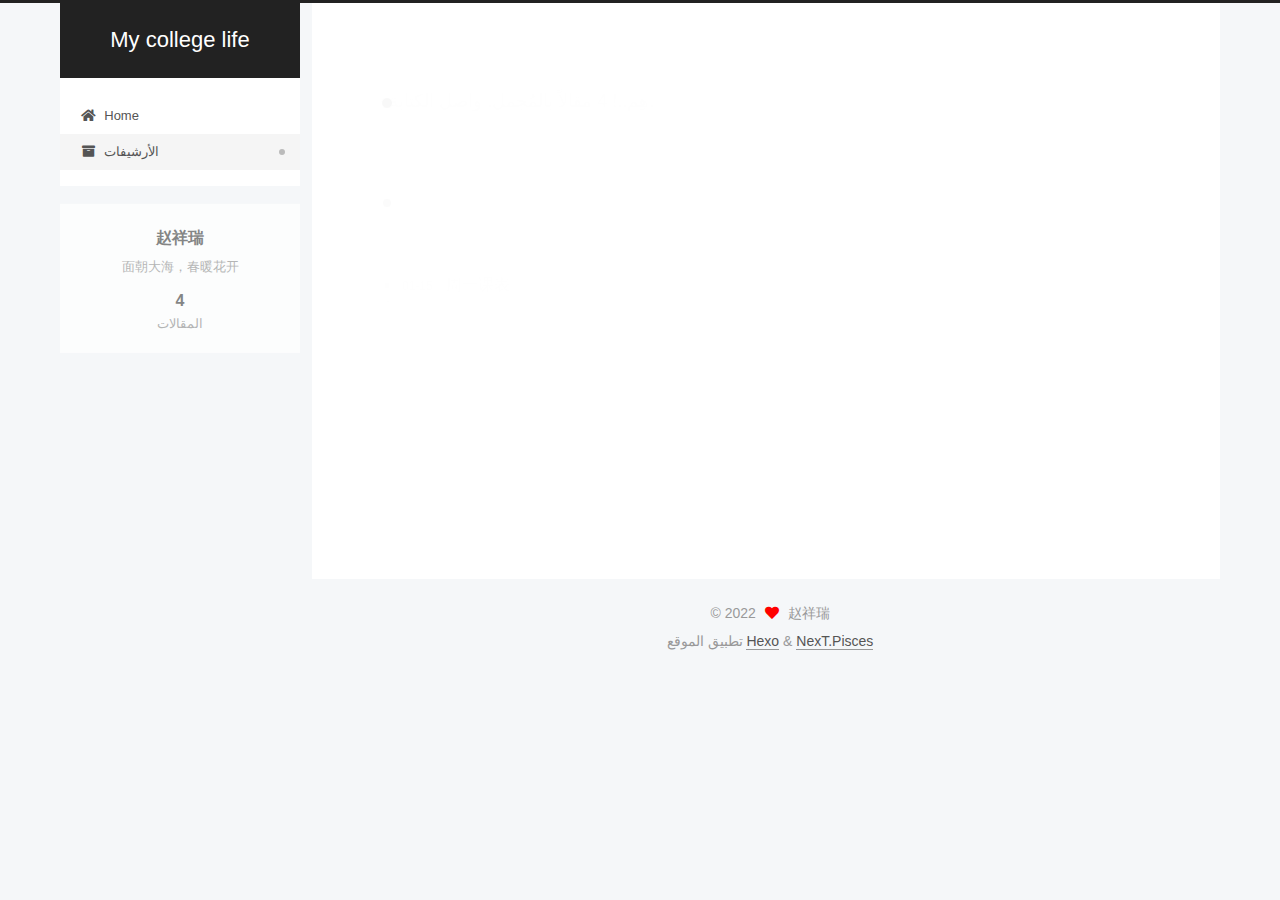
==== archives/index.html @ 78f68f72 "Site updated: 2022-01-16 16:16:44" ====
<!DOCTYPE html>
<html lang="zh-Hans">
<head>
  <meta charset="UTF-8">
<meta name="viewport" content="width=device-width, initial-scale=1, maximum-scale=2">
<meta name="theme-color" content="#222">
<meta name="generator" content="Hexo 6.0.0">
  <link rel="apple-touch-icon" sizes="180x180" href="/images/apple-touch-icon-next.png">
  <link rel="icon" type="image/png" sizes="32x32" href="/images/favicon-32x32-next.png">
  <link rel="icon" type="image/png" sizes="16x16" href="/images/favicon-16x16-next.png">
  <link rel="mask-icon" href="/images/logo.svg" color="#222">

<link rel="stylesheet" href="/css/main.css">


<link rel="stylesheet" href="/lib/font-awesome/css/all.min.css">

<script id="hexo-configurations">
    var NexT = window.NexT || {};
    var CONFIG = {"hostname":"example.com","root":"/","scheme":"Pisces","version":"7.8.0","exturl":false,"sidebar":{"position":"left","display":"hide","padding":18,"offset":12,"onmobile":false},"copycode":{"enable":false,"show_result":false,"style":null},"back2top":{"enable":true,"sidebar":false,"scrollpercent":false},"bookmark":{"enable":false,"color":"#222","save":"auto"},"fancybox":false,"mediumzoom":false,"lazyload":false,"pangu":false,"comments":{"style":"tabs","active":null,"storage":true,"lazyload":false,"nav":null},"algolia":{"hits":{"per_page":10},"labels":{"input_placeholder":"Search for Posts","hits_empty":"We didn't find any results for the search: ${query}","hits_stats":"${hits} results found in ${time} ms"}},"localsearch":{"enable":false,"trigger":"auto","top_n_per_article":1,"unescape":false,"preload":false},"motion":{"enable":true,"async":false,"transition":{"post_block":"fadeIn","post_header":"slideDownIn","post_body":"slideDownIn","coll_header":"slideLeftIn","sidebar":"slideUpIn"}}};
  </script>

  <meta name="description" content="面朝大海，春暖花开">
<meta property="og:type" content="website">
<meta property="og:title" content="My college life">
<meta property="og:url" content="http://example.com/archives/index.html">
<meta property="og:site_name" content="My college life">
<meta property="og:description" content="面朝大海，春暖花开">
<meta property="og:locale">
<meta property="article:author" content="赵祥瑞">
<meta name="twitter:card" content="summary">

<link rel="canonical" href="http://example.com/archives/">


<script id="page-configurations">
  // https://hexo.io/docs/variables.html
  CONFIG.page = {
    sidebar: "",
    isHome : false,
    isPost : false,
    lang   : 'zh-Hans'
  };
</script>

  <title>الأرشيف | My college life</title>
  






  <noscript>
  <style>
  .use-motion .brand,
  .use-motion .menu-item,
  .sidebar-inner,
  .use-motion .post-block,
  .use-motion .pagination,
  .use-motion .comments,
  .use-motion .post-header,
  .use-motion .post-body,
  .use-motion .collection-header { opacity: initial; }

  .use-motion .site-title,
  .use-motion .site-subtitle {
    opacity: initial;
    top: initial;
  }

  .use-motion .logo-line-before i { left: initial; }
  .use-motion .logo-line-after i { right: initial; }
  </style>
</noscript>

</head>

<body itemscope itemtype="http://schema.org/WebPage">
  <div class="container use-motion">
    <div class="headband"></div>

    <header class="header" itemscope itemtype="http://schema.org/WPHeader">
      <div class="header-inner"><div class="site-brand-container">
  <div class="site-nav-toggle">
    <div class="toggle" aria-label="تشغيل شريط التصفح">
      <span class="toggle-line toggle-line-first"></span>
      <span class="toggle-line toggle-line-middle"></span>
      <span class="toggle-line toggle-line-last"></span>
    </div>
  </div>

  <div class="site-meta">

    <a href="/" class="brand" rel="start">
      <span class="logo-line-before"><i></i></span>
      <h1 class="site-title">My college life</h1>
      <span class="logo-line-after"><i></i></span>
    </a>
  </div>

  <div class="site-nav-right">
    <div class="toggle popup-trigger">
    </div>
  </div>
</div>




<nav class="site-nav">
  <ul id="menu" class="main-menu menu">
        <li class="menu-item menu-item-home">

    <a href="/" rel="section"><i class="fa fa-home fa-fw"></i>Home</a>

  </li>
        <li class="menu-item menu-item-archives">

    <a href="/archives/" rel="section"><i class="fa fa-archive fa-fw"></i>الأرشيفات</a>

  </li>
  </ul>
</nav>




</div>
    </header>

    
  <div class="back-to-top">
    <i class="fa fa-arrow-up"></i>
    <span>0%</span>
  </div>


    <main class="main">
      <div class="main-inner">
        <div class="content-wrap">
          

          <div class="content archive">
            

  
  
  
  <div class="post-block">
    <div class="posts-collapse">
      <div class="collection-title">
        <span class="collection-header">هِم..! 4 مقالاً بالمُجمل. واصل الكتابة.</span>
      </div>

      
    <div class="collection-year">
      <span class="collection-header">2022</span>
    </div>

  <article itemscope itemtype="http://schema.org/Article">
    <header class="post-header">

      <div class="post-meta">
        <time itemprop="dateCreated"
              datetime="2022-01-15T18:35:51+08:00"
              content="2022-01-15">
          01-15
        </time>
      </div>

      <div class="post-title">
          <a class="post-title-link" href="/2022/01/15/%E5%91%A8%E4%B8%80%E8%AF%BE%E8%A1%A8/" itemprop="url">
            <span itemprop="name">周一课表</span>
          </a>
      </div>

    </header>
  </article>

  <article itemscope itemtype="http://schema.org/Article">
    <header class="post-header">

      <div class="post-meta">
        <time itemprop="dateCreated"
              datetime="2022-01-08T00:01:13+08:00"
              content="2022-01-08">
          01-08
        </time>
      </div>

      <div class="post-title">
          <a class="post-title-link" href="/2022/01/08/homework/" itemprop="url">
            <span itemprop="name">homework</span>
          </a>
      </div>

    </header>
  </article>

  <article itemscope itemtype="http://schema.org/Article">
    <header class="post-header">

      <div class="post-meta">
        <time itemprop="dateCreated"
              datetime="2022-01-06T22:06:15+08:00"
              content="2022-01-06">
          01-06
        </time>
      </div>

      <div class="post-title">
          <a class="post-title-link" href="/2022/01/06/new/" itemprop="url">
            <span itemprop="name">new</span>
          </a>
      </div>

    </header>
  </article>

  <article itemscope itemtype="http://schema.org/Article">
    <header class="post-header">

      <div class="post-meta">
        <time itemprop="dateCreated"
              datetime="2022-01-06T17:03:36+08:00"
              content="2022-01-06">
          01-06
        </time>
      </div>

      <div class="post-title">
          <a class="post-title-link" href="/2022/01/06/hello-world/" itemprop="url">
            <span itemprop="name">Hello World</span>
          </a>
      </div>

    </header>
  </article>


    </div>
  </div>
  
  
  

  



          </div>
          

<script>
  window.addEventListener('tabs:register', () => {
    let { activeClass } = CONFIG.comments;
    if (CONFIG.comments.storage) {
      activeClass = localStorage.getItem('comments_active') || activeClass;
    }
    if (activeClass) {
      let activeTab = document.querySelector(`a[href="#comment-${activeClass}"]`);
      if (activeTab) {
        activeTab.click();
      }
    }
  });
  if (CONFIG.comments.storage) {
    window.addEventListener('tabs:click', event => {
      if (!event.target.matches('.tabs-comment .tab-content .tab-pane')) return;
      let commentClass = event.target.classList[1];
      localStorage.setItem('comments_active', commentClass);
    });
  }
</script>

        </div>
          
  
  <div class="toggle sidebar-toggle">
    <span class="toggle-line toggle-line-first"></span>
    <span class="toggle-line toggle-line-middle"></span>
    <span class="toggle-line toggle-line-last"></span>
  </div>

  <aside class="sidebar">
    <div class="sidebar-inner">

      <ul class="sidebar-nav motion-element">
        <li class="sidebar-nav-toc">
          المحتويات
        </li>
        <li class="sidebar-nav-overview">
          عام
        </li>
      </ul>

      <!--noindex-->
      <div class="post-toc-wrap sidebar-panel">
      </div>
      <!--/noindex-->

      <div class="site-overview-wrap sidebar-panel">
        <div class="site-author motion-element" itemprop="author" itemscope itemtype="http://schema.org/Person">
  <p class="site-author-name" itemprop="name">赵祥瑞</p>
  <div class="site-description" itemprop="description">面朝大海，春暖花开</div>
</div>
<div class="site-state-wrap motion-element">
  <nav class="site-state">
      <div class="site-state-item site-state-posts">
          <a href="/archives/">
        
          <span class="site-state-item-count">4</span>
          <span class="site-state-item-name">المقالات</span>
        </a>
      </div>
  </nav>
</div>



      </div>

    </div>
  </aside>
  <div id="sidebar-dimmer"></div>


      </div>
    </main>

    <footer class="footer">
      <div class="footer-inner">
        

        

<div class="copyright">
  
  &copy; 
  <span itemprop="copyrightYear">2022</span>
  <span class="with-love">
    <i class="fa fa-heart"></i>
  </span>
  <span class="author" itemprop="copyrightHolder">赵祥瑞</span>
</div>
  <div class="powered-by">تطبيق الموقع <a href="https://hexo.io/" class="theme-link" rel="noopener" target="_blank">Hexo</a> & <a href="https://pisces.theme-next.org/" class="theme-link" rel="noopener" target="_blank">NexT.Pisces</a>
  </div>

        








      </div>
    </footer>
  </div>

  
  <script src="/lib/anime.min.js"></script>
  <script src="/lib/velocity/velocity.min.js"></script>
  <script src="/lib/velocity/velocity.ui.min.js"></script>

<script src="/js/utils.js"></script>

<script src="/js/motion.js"></script>


<script src="/js/schemes/pisces.js"></script>


<script src="/js/next-boot.js"></script>




  















  

  

</body>
</html>
---- css/main.css ----
:root {
  --body-bg-color: #f5f7f9;
  --content-bg-color: #fff;
  --card-bg-color: #f5f5f5;
  --text-color: #555;
  --blockquote-color: #666;
  --link-color: #555;
  --link-hover-color: #222;
  --brand-color: #fff;
  --brand-hover-color: #fff;
  --table-row-odd-bg-color: #f9f9f9;
  --table-row-hover-bg-color: #f5f5f5;
  --menu-item-bg-color: #f5f5f5;
  --btn-default-bg: #fff;
  --btn-default-color: #555;
  --btn-default-border-color: #555;
  --btn-default-hover-bg: #222;
  --btn-default-hover-color: #fff;
  --btn-default-hover-border-color: #222;
}
html {
  line-height: 1.15; /* 1 */
  -webkit-text-size-adjust: 100%; /* 2 */
}
body {
  margin: 0;
}
main {
  display: block;
}
h1 {
  font-size: 2em;
  margin: 0.67em 0;
}
hr {
  box-sizing: content-box; /* 1 */
  height: 0; /* 1 */
  overflow: visible; /* 2 */
}
pre {
  font-family: monospace, monospace; /* 1 */
  font-size: 1em; /* 2 */
}
a {
  background: transparent;
}
abbr[title] {
  border-bottom: none; /* 1 */
  text-decoration: underline; /* 2 */
  text-decoration: underline dotted; /* 2 */
}
b,
strong {
  font-weight: bolder;
}
code,
kbd,
samp {
  font-family: monospace, monospace; /* 1 */
  font-size: 1em; /* 2 */
}
small {
  font-size: 80%;
}
sub,
sup {
  font-size: 75%;
  line-height: 0;
  position: relative;
  vertical-align: baseline;
}
sub {
  bottom: -0.25em;
}
sup {
  top: -0.5em;
}
img {
  border-style: none;
}
button,
input,
optgroup,
select,
textarea {
  font-family: inherit; /* 1 */
  font-size: 100%; /* 1 */
  line-height: 1.15; /* 1 */
  margin: 0; /* 2 */
}
button,
input {
/* 1 */
  overflow: visible;
}
button,
select {
/* 1 */
  text-transform: none;
}
button,
[type='button'],
[type='reset'],
[type='submit'] {
  -webkit-appearance: button;
}
button::-moz-focus-inner,
[type='button']::-moz-focus-inner,
[type='reset']::-moz-focus-inner,
[type='submit']::-moz-focus-inner {
  border-style: none;
  padding: 0;
}
button:-moz-focusring,
[type='button']:-moz-focusring,
[type='reset']:-moz-focusring,
[type='submit']:-moz-focusring {
  outline: 1px dotted ButtonText;
}
fieldset {
  padding: 0.35em 0.75em 0.625em;
}
legend {
  box-sizing: border-box; /* 1 */
  color: inherit; /* 2 */
  display: table; /* 1 */
  max-width: 100%; /* 1 */
  padding: 0; /* 3 */
  white-space: normal; /* 1 */
}
progress {
  vertical-align: baseline;
}
textarea {
  overflow: auto;
}
[type='checkbox'],
[type='radio'] {
  box-sizing: border-box; /* 1 */
  padding: 0; /* 2 */
}
[type='number']::-webkit-inner-spin-button,
[type='number']::-webkit-outer-spin-button {
  height: auto;
}
[type='search'] {
  outline-offset: -2px; /* 2 */
  -webkit-appearance: textfield; /* 1 */
}
[type='search']::-webkit-search-decoration {
  -webkit-appearance: none;
}
::-webkit-file-upload-button {
  font: inherit; /* 2 */
  -webkit-appearance: button; /* 1 */
}
details {
  display: block;
}
summary {
  display: list-item;
}
template {
  display: none;
}
[hidden] {
  display: none;
}
::selection {
  background: #262a30;
  color: #eee;
}
html,
body {
  height: 100%;
}
body {
  background: var(--body-bg-color);
  color: var(--text-color);
  font-family: 'Lato', "PingFang SC", "Microsoft YaHei", sans-serif;
  font-size: 1em;
  line-height: 2;
}
@media (max-width: 991px) {
  body {
    padding-left: 0 !important;
    padding-right: 0 !important;
  }
}
h1,
h2,
h3,
h4,
h5,
h6 {
  font-family: 'Lato', "PingFang SC", "Microsoft YaHei", sans-serif;
  font-weight: bold;
  line-height: 1.5;
  margin: 20px 0 15px;
}
h1 {
  font-size: 1.5em;
}
h2 {
  font-size: 1.375em;
}
h3 {
  font-size: 1.25em;
}
h4 {
  font-size: 1.125em;
}
h5 {
  font-size: 1em;
}
h6 {
  font-size: 0.875em;
}
p {
  margin: 0 0 20px 0;
}
a,
span.exturl {
  border-bottom: 1px solid #999;
  color: var(--link-color);
  outline: 0;
  text-decoration: none;
  overflow-wrap: break-word;
  word-wrap: break-word;
  cursor: pointer;
}
a:hover,
span.exturl:hover {
  border-bottom-color: var(--link-hover-color);
  color: var(--link-hover-color);
}
iframe,
img,
video {
  display: block;
  margin-left: auto;
  margin-right: auto;
  max-width: 100%;
}
hr {
  background-image: repeating-linear-gradient(-45deg, #ddd, #ddd 4px, transparent 4px, transparent 8px);
  border: 0;
  height: 3px;
  margin: 40px 0;
}
blockquote {
  border-left: 4px solid #ddd;
  color: var(--blockquote-color);
  margin: 0;
  padding: 0 15px;
}
blockquote cite::before {
  content: '-';
  padding: 0 5px;
}
dt {
  font-weight: bold;
}
dd {
  margin: 0;
  padding: 0;
}
kbd {
  background-color: #f5f5f5;
  background-image: linear-gradient(#eee, #fff, #eee);
  border: 1px solid #ccc;
  border-radius: 0.2em;
  box-shadow: 0.1em 0.1em 0.2em rgba(0,0,0,0.1);
  color: #555;
  font-family: inherit;
  padding: 0.1em 0.3em;
  white-space: nowrap;
}
.table-container {
  overflow: auto;
}
table {
  border-collapse: collapse;
  border-spacing: 0;
  font-size: 0.875em;
  margin: 0 0 20px 0;
  width: 100%;
}
tbody tr:nth-of-type(odd) {
  background: var(--table-row-odd-bg-color);
}
tbody tr:hover {
  background: var(--table-row-hover-bg-color);
}
caption,
th,
td {
  font-weight: normal;
  padding: 8px;
  vertical-align: middle;
}
th,
td {
  border: 1px solid #ddd;
  border-bottom: 3px solid #ddd;
}
th {
  font-weight: 700;
  padding-bottom: 10px;
}
td {
  border-bottom-width: 1px;
}
.btn {
  background: var(--btn-default-bg);
  border: 2px solid var(--btn-default-border-color);
  border-radius: 2px;
  color: var(--btn-default-color);
  display: inline-block;
  font-size: 0.875em;
  line-height: 2;
  padding: 0 20px;
  text-decoration: none;
  transition-property: background-color;
  transition-delay: 0s;
  transition-duration: 0.2s;
  transition-timing-function: ease-in-out;
}
.btn:hover {
  background: var(--btn-default-hover-bg);
  border-color: var(--btn-default-hover-border-color);
  color: var(--btn-default-hover-color);
}
.btn + .btn {
  margin: 0 0 8px 8px;
}
.btn .fa-fw {
  text-align: left;
  width: 1.285714285714286em;
}
.toggle {
  line-height: 0;
}
.toggle .toggle-line {
  background: #fff;
  display: inline-block;
  height: 2px;
  left: 0;
  position: relative;
  top: 0;
  transition: all 0.4s;
  vertical-align: top;
  width: 100%;
}
.toggle .toggle-line:not(:first-child) {
  margin-top: 3px;
}
.toggle.toggle-arrow .toggle-line-first {
  left: 50%;
  top: 2px;
  transform: rotate(45deg);
  width: 50%;
}
.toggle.toggle-arrow .toggle-line-middle {
  left: 2px;
  width: 90%;
}
.toggle.toggle-arrow .toggle-line-last {
  left: 50%;
  top: -2px;
  transform: rotate(-45deg);
  width: 50%;
}
.toggle.toggle-close .toggle-line-first {
  transform: rotate(-45deg);
  top: 5px;
}
.toggle.toggle-close .toggle-line-middle {
  opacity: 0;
}
.toggle.toggle-close .toggle-line-last {
  transform: rotate(45deg);
  top: -5px;
}
.highlight,
pre {
  background: #f7f7f7;
  color: #4d4d4c;
  line-height: 1.6;
  margin: 0 auto 20px;
}
pre,
code {
  font-family: consolas, Menlo, monospace, "PingFang SC", "Microsoft YaHei";
}
code {
  background: #eee;
  border-radius: 3px;
  color: #555;
  padding: 2px 4px;
  overflow-wrap: break-word;
  word-wrap: break-word;
}
.highlight *::selection {
  background: #d6d6d6;
}
.highlight pre {
  border: 0;
  margin: 0;
  padding: 10px 0;
}
.highlight table {
  border: 0;
  margin: 0;
  width: auto;
}
.highlight td {
  border: 0;
  padding: 0;
}
.highlight figcaption {
  background: #eff2f3;
  color: #4d4d4c;
  display: flex;
  font-size: 0.875em;
  justify-content: space-between;
  line-height: 1.2;
  padding: 0.5em;
}
.highlight figcaption a {
  color: #4d4d4c;
}
.highlight figcaption a:hover {
  border-bottom-color: #4d4d4c;
}
.highlight .gutter {
  -moz-user-select: none;
  -ms-user-select: none;
  -webkit-user-select: none;
  user-select: none;
}
.highlight .gutter pre {
  background: #eff2f3;
  color: #869194;
  padding-left: 10px;
  padding-right: 10px;
  text-align: right;
}
.highlight .code pre {
  background: #f7f7f7;
  padding-left: 10px;
  width: 100%;
}
.gist table {
  width: auto;
}
.gist table td {
  border: 0;
}
pre {
  overflow: auto;
  padding: 10px;
}
pre code {
  background: none;
  color: #4d4d4c;
  font-size: 0.875em;
  padding: 0;
  text-shadow: none;
}
pre .deletion {
  background: #fdd;
}
pre .addition {
  background: #dfd;
}
pre .meta {
  color: #eab700;
  -moz-user-select: none;
  -ms-user-select: none;
  -webkit-user-select: none;
  user-select: none;
}
pre .comment {
  color: #8e908c;
}
pre .variable,
pre .attribute,
pre .tag,
pre .name,
pre .regexp,
pre .ruby .constant,
pre .xml .tag .title,
pre .xml .pi,
pre .xml .doctype,
pre .html .doctype,
pre .css .id,
pre .css .class,
pre .css .pseudo {
  color: #c82829;
}
pre .number,
pre .preprocessor,
pre .built_in,
pre .builtin-name,
pre .literal,
pre .params,
pre .constant,
pre .command {
  color: #f5871f;
}
pre .ruby .class .title,
pre .css .rules .attribute,
pre .string,
pre .symbol,
pre .value,
pre .inheritance,
pre .header,
pre .ruby .symbol,
pre .xml .cdata,
pre .special,
pre .formula {
  color: #718c00;
}
pre .title,
pre .css .hexcolor {
  color: #3e999f;
}
pre .function,
pre .python .decorator,
pre .python .title,
pre .ruby .function .title,
pre .ruby .title .keyword,
pre .perl .sub,
pre .javascript .title,
pre .coffeescript .title {
  color: #4271ae;
}
pre .keyword,
pre .javascript .function {
  color: #8959a8;
}
.blockquote-center {
  border-left: none;
  margin: 40px 0;
  padding: 0;
  position: relative;
  text-align: center;
}
.blockquote-center .fa {
  display: block;
  opacity: 0.6;
  position: absolute;
  width: 100%;
}
.blockquote-center .fa-quote-left {
  border-top: 1px solid #ccc;
  text-align: left;
  top: -20px;
}
.blockquote-center .fa-quote-right {
  border-bottom: 1px solid #ccc;
  text-align: right;
  bottom: -20px;
}
.blockquote-center p,
.blockquote-center div {
  text-align: center;
}
.post-body .group-picture img {
  margin: 0 auto;
  padding: 0 3px;
}
.group-picture-row {
  margin-bottom: 6px;
  overflow: hidden;
}
.group-picture-column {
  float: left;
  margin-bottom: 10px;
}
.post-body .label {
  color: #555;
  display: inline;
  padding: 0 2px;
}
.post-body .label.default {
  background: #f0f0f0;
}
.post-body .label.primary {
  background: #efe6f7;
}
.post-body .label.info {
  background: #e5f2f8;
}
.post-body .label.success {
  background: #e7f4e9;
}
.post-body .label.warning {
  background: #fcf6e1;
}
.post-body .label.danger {
  background: #fae8eb;
}
.post-body .tabs {
  margin-bottom: 20px;
}
.post-body .tabs,
.tabs-comment {
  display: block;
  padding-top: 10px;
  position: relative;
}
.post-body .tabs ul.nav-tabs,
.tabs-comment ul.nav-tabs {
  display: flex;
  flex-wrap: wrap;
  margin: 0;
  margin-bottom: -1px;
  padding: 0;
}
@media (max-width: 413px) {
  .post-body .tabs ul.nav-tabs,
  .tabs-comment ul.nav-tabs {
    display: block;
    margin-bottom: 5px;
  }
}
.post-body .tabs ul.nav-tabs li.tab,
.tabs-comment ul.nav-tabs li.tab {
  border-bottom: 1px solid #ddd;
  border-left: 1px solid transparent;
  border-right: 1px solid transparent;
  border-top: 3px solid transparent;
  flex-grow: 1;
  list-style-type: none;
  border-radius: 0 0 0 0;
}
@media (max-width: 413px) {
  .post-body .tabs ul.nav-tabs li.tab,
  .tabs-comment ul.nav-tabs li.tab {
    border-bottom: 1px solid transparent;
    border-left: 3px solid transparent;
    border-right: 1px solid transparent;
    border-top: 1px solid transparent;
  }
}
@media (max-width: 413px) {
  .post-body .tabs ul.nav-tabs li.tab,
  .tabs-comment ul.nav-tabs li.tab {
    border-radius: 0;
  }
}
.post-body .tabs ul.nav-tabs li.tab a,
.tabs-comment ul.nav-tabs li.tab a {
  border-bottom: initial;
  display: block;
  line-height: 1.8;
  outline: 0;
  padding: 0.25em 0.75em;
  text-align: center;
  transition-delay: 0s;
  transition-duration: 0.2s;
  transition-timing-function: ease-out;
}
.post-body .tabs ul.nav-tabs li.tab a i,
.tabs-comment ul.nav-tabs li.tab a i {
  width: 1.285714285714286em;
}
.post-body .tabs ul.nav-tabs li.tab.active,
.tabs-comment ul.nav-tabs li.tab.active {
  border-bottom: 1px solid transparent;
  border-left: 1px solid #ddd;
  border-right: 1px solid #ddd;
  border-top: 3px solid #fc6423;
}
@media (max-width: 413px) {
  .post-body .tabs ul.nav-tabs li.tab.active,
  .tabs-comment ul.nav-tabs li.tab.active {
    border-bottom: 1px solid #ddd;
    border-left: 3px solid #fc6423;
    border-right: 1px solid #ddd;
    border-top: 1px solid #ddd;
  }
}
.post-body .tabs ul.nav-tabs li.tab.active a,
.tabs-comment ul.nav-tabs li.tab.active a {
  color: var(--link-color);
  cursor: default;
}
.post-body .tabs .tab-content .tab-pane,
.tabs-comment .tab-content .tab-pane {
  border: 1px solid #ddd;
  border-top: 0;
  padding: 20px 20px 0 20px;
  border-radius: 0;
}
.post-body .tabs .tab-content .tab-pane:not(.active),
.tabs-comment .tab-content .tab-pane:not(.active) {
  display: none;
}
.post-body .tabs .tab-content .tab-pane.active,
.tabs-comment .tab-content .tab-pane.active {
  display: block;
}
.post-body .tabs .tab-content .tab-pane.active:nth-of-type(1),
.tabs-comment .tab-content .tab-pane.active:nth-of-type(1) {
  border-radius: 0 0 0 0;
}
@media (max-width: 413px) {
  .post-body .tabs .tab-content .tab-pane.active:nth-of-type(1),
  .tabs-comment .tab-content .tab-pane.active:nth-of-type(1) {
    border-radius: 0;
  }
}
.post-body .note {
  border-radius: 3px;
  margin-bottom: 20px;
  padding: 1em;
  position: relative;
  border: 1px solid #eee;
  border-left-width: 5px;
}
.post-body .note h2,
.post-body .note h3,
.post-body .note h4,
.post-body .note h5,
.post-body .note h6 {
  margin-top: 0;
  border-bottom: initial;
  margin-bottom: 0;
  padding-top: 0;
}
.post-body .note p:first-child,
.post-body .note ul:first-child,
.post-body .note ol:first-child,
.post-body .note table:first-child,
.post-body .note pre:first-child,
.post-body .note blockquote:first-child,
.post-body .note img:first-child {
  margin-top: 0;
}
.post-body .note p:last-child,
.post-body .note ul:last-child,
.post-body .note ol:last-child,
.post-body .note table:last-child,
.post-body .note pre:last-child,
.post-body .note blockquote:last-child,
.post-body .note img:last-child {
  margin-bottom: 0;
}
.post-body .note.default {
  border-left-color: #777;
}
.post-body .note.default h2,
.post-body .note.default h3,
.post-body .note.default h4,
.post-body .note.default h5,
.post-body .note.default h6 {
  color: #777;
}
.post-body .note.primary {
  border-left-color: #6f42c1;
}
.post-body .note.primary h2,
.post-body .note.primary h3,
.post-body .note.primary h4,
.post-body .note.primary h5,
.post-body .note.primary h6 {
  color: #6f42c1;
}
.post-body .note.info {
  border-left-color: #428bca;
}
.post-body .note.info h2,
.post-body .note.info h3,
.post-body .note.info h4,
.post-body .note.info h5,
.post-body .note.info h6 {
  color: #428bca;
}
.post-body .note.success {
  border-left-color: #5cb85c;
}
.post-body .note.success h2,
.post-body .note.success h3,
.post-body .note.success h4,
.post-body .note.success h5,
.post-body .note.success h6 {
  color: #5cb85c;
}
.post-body .note.warning {
  border-left-color: #f0ad4e;
}
.post-body .note.warning h2,
.post-body .note.warning h3,
.post-body .note.warning h4,
.post-body .note.warning h5,
.post-body .note.warning h6 {
  color: #f0ad4e;
}
.post-body .note.danger {
  border-left-color: #d9534f;
}
.post-body .note.danger h2,
.post-body .note.danger h3,
.post-body .note.danger h4,
.post-body .note.danger h5,
.post-body .note.danger h6 {
  color: #d9534f;
}
.pagination .prev,
.pagination .next,
.pagination .page-number,
.pagination .space {
  display: inline-block;
  margin: 0 10px;
  padding: 0 11px;
  position: relative;
  top: -1px;
}
@media (max-width: 767px) {
  .pagination .prev,
  .pagination .next,
  .pagination .page-number,
  .pagination .space {
    margin: 0 5px;
  }
}
.pagination {
  border-top: 1px solid #eee;
  margin: 120px 0 0;
  text-align: center;
}
.pagination .prev,
.pagination .next,
.pagination .page-number {
  border-bottom: 0;
  border-top: 1px solid #eee;
  transition-property: border-color;
  transition-delay: 0s;
  transition-duration: 0.2s;
  transition-timing-function: ease-in-out;
}
.pagination .prev:hover,
.pagination .next:hover,
.pagination .page-number:hover {
  border-top-color: #222;
}
.pagination .space {
  margin: 0;
  padding: 0;
}
.pagination .prev {
  margin-left: 0;
}
.pagination .next {
  margin-right: 0;
}
.pagination .page-number.current {
  background: #ccc;
  border-top-color: #ccc;
  color: #fff;
}
@media (max-width: 767px) {
  .pagination {
    border-top: none;
  }
  .pagination .prev,
  .pagination .next,
  .pagination .page-number {
    border-bottom: 1px solid #eee;
    border-top: 0;
    margin-bottom: 10px;
    padding: 0 10px;
  }
  .pagination .prev:hover,
  .pagination .next:hover,
  .pagination .page-number:hover {
    border-bottom-color: #222;
  }
}
.comments {
  margin-top: 60px;
  overflow: hidden;
}
.comment-button-group {
  display: flex;
  flex-wrap: wrap-reverse;
  justify-content: center;
  margin: 1em 0;
}
.comment-button-group .comment-button {
  margin: 0.1em 0.2em;
}
.comment-button-group .comment-button.active {
  background: var(--btn-default-hover-bg);
  border-color: var(--btn-default-hover-border-color);
  color: var(--btn-default-hover-color);
}
.comment-position {
  display: none;
}
.comment-position.active {
  display: block;
}
.tabs-comment {
  background: var(--content-bg-color);
  margin-top: 4em;
  padding-top: 0;
}
.tabs-comment .comments {
  border: 0;
  box-shadow: none;
  margin-top: 0;
  padding-top: 0;
}
.container {
  min-height: 100%;
  position: relative;
}
.main-inner {
  margin: 0 auto;
  width: calc(100% - 20px);
}
@media (min-width: 1200px) {
  .main-inner {
    width: 1160px;
  }
}
@media (min-width: 1600px) {
  .main-inner {
    width: 73%;
  }
}
@media (max-width: 767px) {
  .content-wrap {
    padding: 0 20px;
  }
}
.header {
  background: transparent;
}
.header-inner {
  margin: 0 auto;
  width: calc(100% - 20px);
}
@media (min-width: 1200px) {
  .header-inner {
    width: 1160px;
  }
}
@media (min-width: 1600px) {
  .header-inner {
    width: 73%;
  }
}
.site-brand-container {
  display: flex;
  flex-shrink: 0;
  padding: 0 10px;
}
.headband {
  background: #222;
  height: 3px;
}
.site-meta {
  flex-grow: 1;
  text-align: center;
}
@media (max-width: 767px) {
  .site-meta {
    text-align: center;
  }
}
.brand {
  border-bottom: none;
  color: var(--brand-color);
  display: inline-block;
  line-height: 1.375em;
  padding: 0 40px;
  position: relative;
}
.brand:hover {
  color: var(--brand-hover-color);
}
.site-title {
  font-family: 'Lato', "PingFang SC", "Microsoft YaHei", sans-serif;
  font-size: 1.375em;
  font-weight: normal;
  margin: 0;
}
.site-subtitle {
  color: #ddd;
  font-size: 0.8125em;
  margin: 10px 0;
}
.use-motion .brand {
  opacity: 0;
}
.use-motion .site-title,
.use-motion .site-subtitle,
.use-motion .custom-logo-image {
  opacity: 0;
  position: relative;
  top: -10px;
}
.site-nav-toggle,
.site-nav-right {
  display: none;
}
@media (max-width: 767px) {
  .site-nav-toggle,
  .site-nav-right {
    display: flex;
    flex-direction: column;
    justify-content: center;
  }
}
.site-nav-toggle .toggle,
.site-nav-right .toggle {
  color: var(--text-color);
  padding: 10px;
  width: 22px;
}
.site-nav-toggle .toggle .toggle-line,
.site-nav-right .toggle .toggle-line {
  background: var(--text-color);
  border-radius: 1px;
}
.site-nav {
  display: block;
}
@media (max-width: 767px) {
  .site-nav {
    clear: both;
    display: none;
  }
}
.site-nav.site-nav-on {
  display: block;
}
.menu {
  margin-top: 20px;
  padding-left: 0;
  text-align: center;
}
.menu-item {
  display: inline-block;
  list-style: none;
  margin: 0 10px;
}
@media (max-width: 767px) {
  .menu-item {
    display: block;
    margin-top: 10px;
  }
  .menu-item.menu-item-search {
    display: none;
  }
}
.menu-item a,
.menu-item span.exturl {
  border-bottom: 0;
  display: block;
  font-size: 0.8125em;
  transition-property: border-color;
  transition-delay: 0s;
  transition-duration: 0.2s;
  transition-timing-function: ease-in-out;
}
@media (hover: none) {
  .menu-item a:hover,
  .menu-item span.exturl:hover {
    border-bottom-color: transparent !important;
  }
}
.menu-item .fa,
.menu-item .fab,
.menu-item .far,
.menu-item .fas {
  margin-right: 8px;
}
.menu-item .badge {
  display: inline-block;
  font-weight: bold;
  line-height: 1;
  margin-left: 0.35em;
  margin-top: 0.35em;
  text-align: center;
  white-space: nowrap;
}
@media (max-width: 767px) {
  .menu-item .badge {
    float: right;
    margin-left: 0;
  }
}
.menu-item-active a,
.menu .menu-item a:hover,
.menu .menu-item span.exturl:hover {
  background: var(--menu-item-bg-color);
}
.use-motion .menu-item {
  opacity: 0;
}
.sidebar {
  background: #222;
  bottom: 0;
  box-shadow: inset 0 2px 6px #000;
  position: fixed;
  top: 0;
}
@media (max-width: 991px) {
  .sidebar {
    display: none;
  }
}
.sidebar-inner {
  color: #999;
  padding: 18px 10px;
  text-align: center;
}
.cc-license {
  margin-top: 10px;
  text-align: center;
}
.cc-license .cc-opacity {
  border-bottom: none;
  opacity: 0.7;
}
.cc-license .cc-opacity:hover {
  opacity: 0.9;
}
.cc-license img {
  display: inline-block;
}
.site-author-image {
  border: 1px solid #eee;
  display: block;
  margin: 0 auto;
  max-width: 120px;
  padding: 2px;
}
.site-author-name {
  color: var(--text-color);
  font-weight: 600;
  margin: 0;
  text-align: center;
}
.site-description {
  color: #999;
  font-size: 0.8125em;
  margin-top: 0;
  text-align: center;
}
.links-of-author {
  margin-top: 15px;
}
.links-of-author a,
.links-of-author span.exturl {
  border-bottom-color: #555;
  display: inline-block;
  font-size: 0.8125em;
  margin-bottom: 10px;
  margin-right: 10px;
  vertical-align: middle;
}
.links-of-author a::before,
.links-of-author span.exturl::before {
  background: #88a685;
  border-radius: 50%;
  content: ' ';
  display: inline-block;
  height: 4px;
  margin-right: 3px;
  vertical-align: middle;
  width: 4px;
}
.sidebar-button {
  margin-top: 15px;
}
.sidebar-button a {
  border: 1px solid #fc6423;
  border-radius: 4px;
  color: #fc6423;
  display: inline-block;
  padding: 0 15px;
}
.sidebar-button a .fa,
.sidebar-button a .fab,
.sidebar-button a .far,
.sidebar-button a .fas {
  margin-right: 5px;
}
.sidebar-button a:hover {
  background: #fc6423;
  border: 1px solid #fc6423;
  color: #fff;
}
.sidebar-button a:hover .fa,
.sidebar-button a:hover .fab,
.sidebar-button a:hover .far,
.sidebar-button a:hover .fas {
  color: #fff;
}
.links-of-blogroll {
  font-size: 0.8125em;
  margin-top: 10px;
}
.links-of-blogroll-title {
  font-size: 0.875em;
  font-weight: 600;
  margin-top: 0;
}
.links-of-blogroll-list {
  list-style: none;
  margin: 0;
  padding: 0;
}
#sidebar-dimmer {
  display: none;
}
@media (max-width: 767px) {
  #sidebar-dimmer {
    background: #000;
    display: block;
    height: 100%;
    left: 100%;
    opacity: 0;
    position: fixed;
    top: 0;
    width: 100%;
    z-index: 1100;
  }
  .sidebar-active + #sidebar-dimmer {
    opacity: 0.7;
    transform: translateX(-100%);
    transition: opacity 0.5s;
  }
}
.sidebar-nav {
  margin: 0;
  padding-bottom: 20px;
  padding-left: 0;
}
.sidebar-nav li {
  border-bottom: 1px solid transparent;
  color: var(--text-color);
  cursor: pointer;
  display: inline-block;
  font-size: 0.875em;
}
.sidebar-nav li.sidebar-nav-overview {
  margin-left: 10px;
}
.sidebar-nav li:hover {
  color: #fc6423;
}
.sidebar-nav .sidebar-nav-active {
  border-bottom-color: #fc6423;
  color: #fc6423;
}
.sidebar-nav .sidebar-nav-active:hover {
  color: #fc6423;
}
.sidebar-panel {
  display: none;
  overflow-x: hidden;
  overflow-y: auto;
}
.sidebar-panel-active {
  display: block;
}
.sidebar-toggle {
  background: #222;
  bottom: 45px;
  cursor: pointer;
  height: 14px;
  left: 30px;
  padding: 5px;
  position: fixed;
  width: 14px;
  z-index: 1300;
}
@media (max-width: 991px) {
  .sidebar-toggle {
    left: 20px;
    opacity: 0.8;
    display: none;
  }
}
.sidebar-toggle:hover .toggle-line {
  background: #fc6423;
}
.post-toc {
  font-size: 0.875em;
}
.post-toc ol {
  list-style: none;
  margin: 0;
  padding: 0 2px 5px 10px;
  text-align: left;
}
.post-toc ol > ol {
  padding-left: 0;
}
.post-toc ol a {
  transition-property: all;
  transition-delay: 0s;
  transition-duration: 0.2s;
  transition-timing-function: ease-in-out;
}
.post-toc .nav-item {
  line-height: 1.8;
  overflow: hidden;
  text-overflow: ellipsis;
  white-space: nowrap;
}
.post-toc .nav .nav-child {
  display: none;
}
.post-toc .nav .active > .nav-child {
  display: block;
}
.post-toc .nav .active-current > .nav-child {
  display: block;
}
.post-toc .nav .active-current > .nav-child > .nav-item {
  display: block;
}
.post-toc .nav .active > a {
  border-bottom-color: #fc6423;
  color: #fc6423;
}
.post-toc .nav .active-current > a {
  color: #fc6423;
}
.post-toc .nav .active-current > a:hover {
  color: #fc6423;
}
.site-state {
  display: flex;
  justify-content: center;
  line-height: 1.4;
  margin-top: 10px;
  overflow: hidden;
  text-align: center;
  white-space: nowrap;
}
.site-state-item {
  padding: 0 15px;
}
.site-state-item:not(:first-child) {
  border-left: 1px solid #eee;
}
.site-state-item a {
  border-bottom: none;
}
.site-state-item-count {
  display: block;
  font-size: 1em;
  font-weight: 600;
  text-align: center;
}
.site-state-item-name {
  color: #999;
  font-size: 0.8125em;
}
.footer {
  color: #999;
  font-size: 0.875em;
  padding: 20px 0;
}
.footer.footer-fixed {
  bottom: 0;
  left: 0;
  position: absolute;
  right: 0;
}
.footer-inner {
  box-sizing: border-box;
  margin: 0 auto;
  text-align: center;
  width: calc(100% - 20px);
}
@media (min-width: 1200px) {
  .footer-inner {
    width: 1160px;
  }
}
@media (min-width: 1600px) {
  .footer-inner {
    width: 73%;
  }
}
.languages {
  display: inline-block;
  font-size: 1.125em;
  position: relative;
}
.languages .lang-select-label span {
  margin: 0 0.5em;
}
.languages .lang-select {
  height: 100%;
  left: 0;
  opacity: 0;
  position: absolute;
  top: 0;
  width: 100%;
}
.with-love {
  color: #ff0000;
  display: inline-block;
  margin: 0 5px;
}
.powered-by,
.theme-info {
  display: inline-block;
}
@-moz-keyframes iconAnimate {
  0%, 100% {
    transform: scale(1);
  }
  10%, 30% {
    transform: scale(0.9);
  }
  20%, 40%, 60%, 80% {
    transform: scale(1.1);
  }
  50%, 70% {
    transform: scale(1.1);
  }
}
@-webkit-keyframes iconAnimate {
  0%, 100% {
    transform: scale(1);
  }
  10%, 30% {
    transform: scale(0.9);
  }
  20%, 40%, 60%, 80% {
    transform: scale(1.1);
  }
  50%, 70% {
    transform: scale(1.1);
  }
}
@-o-keyframes iconAnimate {
  0%, 100% {
    transform: scale(1);
  }
  10%, 30% {
    transform: scale(0.9);
  }
  20%, 40%, 60%, 80% {
    transform: scale(1.1);
  }
  50%, 70% {
    transform: scale(1.1);
  }
}
@keyframes iconAnimate {
  0%, 100% {
    transform: scale(1);
  }
  10%, 30% {
    transform: scale(0.9);
  }
  20%, 40%, 60%, 80% {
    transform: scale(1.1);
  }
  50%, 70% {
    transform: scale(1.1);
  }
}
.back-to-top {
  font-size: 12px;
  text-align: center;
  transition-delay: 0s;
  transition-duration: 0.2s;
  transition-timing-function: ease-in-out;
}
.back-to-top {
  background: #222;
  bottom: -100px;
  box-sizing: border-box;
  color: #fff;
  cursor: pointer;
  left: 30px;
  opacity: 0.6;
  padding: 0 6px;
  position: fixed;
  transition-property: bottom;
  z-index: 1300;
  width: 24px;
}
.back-to-top span {
  display: none;
}
.back-to-top:hover {
  color: #fc6423;
}
.back-to-top.back-to-top-on {
  bottom: 30px;
}
@media (max-width: 991px) {
  .back-to-top {
    left: 20px;
    opacity: 0.8;
  }
}
.post-body {
  font-family: 'Lato', "PingFang SC", "Microsoft YaHei", sans-serif;
  overflow-wrap: break-word;
  word-wrap: break-word;
}
@media (min-width: 1200px) {
  .post-body {
    font-size: 1.125em;
  }
}
.post-body .exturl .fa {
  font-size: 0.875em;
  margin-left: 4px;
}
.post-body .image-caption,
.post-body .figure .caption {
  color: #999;
  font-size: 0.875em;
  font-weight: bold;
  line-height: 1;
  margin: -20px auto 15px;
  text-align: center;
}
.post-sticky-flag {
  display: inline-block;
  transform: rotate(30deg);
}
.post-button {
  margin-top: 40px;
  text-align: center;
}
.use-motion .post-block,
.use-motion .pagination,
.use-motion .comments {
  opacity: 0;
}
.use-motion .post-header {
  opacity: 0;
}
.use-motion .post-body {
  opacity: 0;
}
.use-motion .collection-header {
  opacity: 0;
}
.posts-collapse {
  margin-left: 35px;
  position: relative;
}
@media (max-width: 767px) {
  .posts-collapse {
    margin-left: 0px;
    margin-right: 0px;
  }
}
.posts-collapse .collection-title {
  font-size: 1.125em;
  position: relative;
}
.posts-collapse .collection-title::before {
  background: #999;
  border: 1px solid #fff;
  border-radius: 50%;
  content: ' ';
  height: 10px;
  left: 0;
  margin-left: -6px;
  margin-top: -4px;
  position: absolute;
  top: 50%;
  width: 10px;
}
.posts-collapse .collection-year {
  font-size: 1.5em;
  font-weight: bold;
  margin: 60px 0;
  position: relative;
}
.posts-collapse .collection-year::before {
  background: #bbb;
  border-radius: 50%;
  content: ' ';
  height: 8px;
  left: 0;
  margin-left: -4px;
  margin-top: -4px;
  position: absolute;
  top: 50%;
  width: 8px;
}
.posts-collapse .collection-header {
  display: block;
  margin: 0 0 0 20px;
}
.posts-collapse .collection-header small {
  color: #bbb;
  margin-left: 5px;
}
.posts-collapse .post-header {
  border-bottom: 1px dashed #ccc;
  margin: 30px 0;
  padding-left: 15px;
  position: relative;
  transition-property: border;
  transition-delay: 0s;
  transition-duration: 0.2s;
  transition-timing-function: ease-in-out;
}
.posts-collapse .post-header::before {
  background: #bbb;
  border: 1px solid #fff;
  border-radius: 50%;
  content: ' ';
  height: 6px;
  left: 0;
  margin-left: -4px;
  position: absolute;
  top: 0.75em;
  transition-property: background;
  width: 6px;
  transition-delay: 0s;
  transition-duration: 0.2s;
  transition-timing-function: ease-in-out;
}
.posts-collapse .post-header:hover {
  border-bottom-color: #666;
}
.posts-collapse .post-header:hover::before {
  background: #222;
}
.posts-collapse .post-meta {
  display: inline;
  font-size: 0.75em;
  margin-right: 10px;
}
.posts-collapse .post-title {
  display: inline;
}
.posts-collapse .post-title a,
.posts-collapse .post-title span.exturl {
  border-bottom: none;
  color: var(--link-color);
}
.posts-collapse .post-title .fa-external-link-alt {
  font-size: 0.875em;
  margin-left: 5px;
}
.posts-collapse::before {
  background: #f5f5f5;
  content: ' ';
  height: 100%;
  left: 0;
  margin-left: -2px;
  position: absolute;
  top: 1.25em;
  width: 4px;
}
.post-eof {
  background: #ccc;
  height: 1px;
  margin: 80px auto 60px;
  text-align: center;
  width: 8%;
}
.post-block:last-of-type .post-eof {
  display: none;
}
.content {
  padding-top: 40px;
}
@media (min-width: 992px) {
  .post-body {
    text-align: justify;
  }
}
@media (max-width: 991px) {
  .post-body {
    text-align: justify;
  }
}
.post-body h1,
.post-body h2,
.post-body h3,
.post-body h4,
.post-body h5,
.post-body h6 {
  padding-top: 10px;
}
.post-body h1 .header-anchor,
.post-body h2 .header-anchor,
.post-body h3 .header-anchor,
.post-body h4 .header-anchor,
.post-body h5 .header-anchor,
.post-body h6 .header-anchor {
  border-bottom-style: none;
  color: #ccc;
  float: right;
  margin-left: 10px;
  visibility: hidden;
}
.post-body h1 .header-anchor:hover,
.post-body h2 .header-anchor:hover,
.post-body h3 .header-anchor:hover,
.post-body h4 .header-anchor:hover,
.post-body h5 .header-anchor:hover,
.post-body h6 .header-anchor:hover {
  color: inherit;
}
.post-body h1:hover .header-anchor,
.post-body h2:hover .header-anchor,
.post-body h3:hover .header-anchor,
.post-body h4:hover .header-anchor,
.post-body h5:hover .header-anchor,
.post-body h6:hover .header-anchor {
  visibility: visible;
}
.post-body iframe,
.post-body img,
.post-body video {
  margin-bottom: 20px;
}
.post-body .video-container {
  height: 0;
  margin-bottom: 20px;
  overflow: hidden;
  padding-top: 75%;
  position: relative;
  width: 100%;
}
.post-body .video-container iframe,
.post-body .video-container object,
.post-body .video-container embed {
  height: 100%;
  left: 0;
  margin: 0;
  position: absolute;
  top: 0;
  width: 100%;
}
.post-gallery {
  align-items: center;
  display: grid;
  grid-gap: 10px;
  grid-template-columns: 1fr 1fr 1fr;
  margin-bottom: 20px;
}
@media (max-width: 767px) {
  .post-gallery {
    grid-template-columns: 1fr 1fr;
  }
}
.post-gallery a {
  border: 0;
}
.post-gallery img {
  margin: 0;
}
.posts-expand .post-header {
  font-size: 1.125em;
}
.posts-expand .post-title {
  font-size: 1.5em;
  font-weight: normal;
  margin: initial;
  text-align: center;
  overflow-wrap: break-word;
  word-wrap: break-word;
}
.posts-expand .post-title-link {
  border-bottom: none;
  color: var(--link-color);
  display: inline-block;
  position: relative;
  vertical-align: top;
}
.posts-expand .post-title-link::before {
  background: var(--link-color);
  bottom: 0;
  content: '';
  height: 2px;
  left: 0;
  position: absolute;
  transform: scaleX(0);
  visibility: hidden;
  width: 100%;
  transition-delay: 0s;
  transition-duration: 0.2s;
  transition-timing-function: ease-in-out;
}
.posts-expand .post-title-link:hover::before {
  transform: scaleX(1);
  visibility: visible;
}
.posts-expand .post-title-link .fa-external-link-alt {
  font-size: 0.875em;
  margin-left: 5px;
}
.posts-expand .post-meta {
  color: #999;
  font-family: 'Lato', "PingFang SC", "Microsoft YaHei", sans-serif;
  font-size: 0.75em;
  margin: 3px 0 60px 0;
  text-align: center;
}
.posts-expand .post-meta .post-description {
  font-size: 0.875em;
  margin-top: 2px;
}
.posts-expand .post-meta time {
  border-bottom: 1px dashed #999;
  cursor: pointer;
}
.post-meta .post-meta-item + .post-meta-item::before {
  content: '|';
  margin: 0 0.5em;
}
.post-meta-divider {
  margin: 0 0.5em;
}
.post-meta-item-icon {
  margin-right: 3px;
}
@media (max-width: 991px) {
  .post-meta-item-icon {
    display: inline-block;
  }
}
@media (max-width: 991px) {
  .post-meta-item-text {
    display: none;
  }
}
.post-nav {
  border-top: 1px solid #eee;
  display: flex;
  justify-content: space-between;
  margin-top: 15px;
  padding: 10px 5px 0;
}
.post-nav-item {
  flex: 1;
}
.post-nav-item a {
  border-bottom: none;
  display: block;
  font-size: 0.875em;
  line-height: 1.6;
  position: relative;
}
.post-nav-item a:active {
  top: 2px;
}
.post-nav-item .fa {
  font-size: 0.75em;
}
.post-nav-item:first-child {
  margin-right: 15px;
}
.post-nav-item:first-child .fa {
  margin-right: 5px;
}
.post-nav-item:last-child {
  margin-left: 15px;
  text-align: right;
}
.post-nav-item:last-child .fa {
  margin-left: 5px;
}
.rtl.post-body p,
.rtl.post-body a,
.rtl.post-body h1,
.rtl.post-body h2,
.rtl.post-body h3,
.rtl.post-body h4,
.rtl.post-body h5,
.rtl.post-body h6,
.rtl.post-body li,
.rtl.post-body ul,
.rtl.post-body ol {
  direction: rtl;
  font-family: UKIJ Ekran;
}
.rtl.post-title {
  font-family: UKIJ Ekran;
}
.post-tags {
  margin-top: 40px;
  text-align: center;
}
.post-tags a {
  display: inline-block;
  font-size: 0.8125em;
}
.post-tags a:not(:last-child) {
  margin-right: 10px;
}
.post-widgets {
  border-top: 1px solid #eee;
  margin-top: 15px;
  text-align: center;
}
.wp_rating {
  height: 20px;
  line-height: 20px;
  margin-top: 10px;
  padding-top: 6px;
  text-align: center;
}
.social-like {
  display: flex;
  font-size: 0.875em;
  justify-content: center;
  text-align: center;
}
.reward-container {
  margin: 20px auto;
  padding: 10px 0;
  text-align: center;
  width: 90%;
}
.reward-container button {
  background: transparent;
  border: 1px solid #fc6423;
  border-radius: 0;
  color: #fc6423;
  cursor: pointer;
  line-height: 2;
  outline: 0;
  padding: 0 15px;
  vertical-align: text-top;
}
.reward-container button:hover {
  background: #fc6423;
  border: 1px solid transparent;
  color: #fa9366;
}
#qr {
  padding-top: 20px;
}
#qr a {
  border: 0;
}
#qr img {
  display: inline-block;
  margin: 0.8em 2em 0 2em;
  max-width: 100%;
  width: 180px;
}
#qr p {
  text-align: center;
}
.category-all-page .category-all-title {
  text-align: center;
}
.category-all-page .category-all {
  margin-top: 20px;
}
.category-all-page .category-list {
  list-style: none;
  margin: 0;
  padding: 0;
}
.category-all-page .category-list-item {
  margin: 5px 10px;
}
.category-all-page .category-list-count {
  color: #bbb;
}
.category-all-page .category-list-count::before {
  content: ' (';
  display: inline;
}
.category-all-page .category-list-count::after {
  content: ') ';
  display: inline;
}
.category-all-page .category-list-child {
  padding-left: 10px;
}
.event-list {
  padding: 0;
}
.event-list hr {
  background: #222;
  margin: 20px 0 45px 0;
}
.event-list hr::after {
  background: #222;
  color: #fff;
  content: 'NOW';
  display: inline-block;
  font-weight: bold;
  padding: 0 5px;
  text-align: right;
}
.event-list .event {
  background: #222;
  margin: 20px 0;
  min-height: 40px;
  padding: 15px 0 15px 10px;
}
.event-list .event .event-summary {
  color: #fff;
  margin: 0;
  padding-bottom: 3px;
}
.event-list .event .event-summary::before {
  animation: dot-flash 1s alternate infinite ease-in-out;
  color: #fff;
  content: '\f111';
  display: inline-block;
  font-size: 10px;
  margin-right: 25px;
  vertical-align: middle;
  font-family: 'Font Awesome 5 Free';
  font-weight: 900;
}
.event-list .event .event-relative-time {
  color: #bbb;
  display: inline-block;
  font-size: 12px;
  font-weight: normal;
  padding-left: 12px;
}
.event-list .event .event-details {
  color: #fff;
  display: block;
  line-height: 18px;
  margin-left: 56px;
  padding-bottom: 6px;
  padding-top: 3px;
  text-indent: -24px;
}
.event-list .event .event-details::before {
  color: #fff;
  display: inline-block;
  margin-right: 9px;
  text-align: center;
  text-indent: 0;
  width: 14px;
  font-family: 'Font Awesome 5 Free';
  font-weight: 900;
}
.event-list .event .event-details.event-location::before {
  content: '\f041';
}
.event-list .event .event-details.event-duration::before {
  content: '\f017';
}
.event-list .event-past {
  background: #f5f5f5;
}
.event-list .event-past .event-summary,
.event-list .event-past .event-details {
  color: #bbb;
  opacity: 0.9;
}
.event-list .event-past .event-summary::before,
.event-list .event-past .event-details::before {
  animation: none;
  color: #bbb;
}
@-moz-keyframes dot-flash {
  from {
    opacity: 1;
    transform: scale(1);
  }
  to {
    opacity: 0;
    transform: scale(0.8);
  }
}
@-webkit-keyframes dot-flash {
  from {
    opacity: 1;
    transform: scale(1);
  }
  to {
    opacity: 0;
    transform: scale(0.8);
  }
}
@-o-keyframes dot-flash {
  from {
    opacity: 1;
    transform: scale(1);
  }
  to {
    opacity: 0;
    transform: scale(0.8);
  }
}
@keyframes dot-flash {
  from {
    opacity: 1;
    transform: scale(1);
  }
  to {
    opacity: 0;
    transform: scale(0.8);
  }
}
ul.breadcrumb {
  font-size: 0.75em;
  list-style: none;
  margin: 1em 0;
  padding: 0 2em;
  text-align: center;
}
ul.breadcrumb li {
  display: inline;
}
ul.breadcrumb li + li::before {
  content: '/\00a0';
  font-weight: normal;
  padding: 0.5em;
}
ul.breadcrumb li + li:last-child {
  font-weight: bold;
}
.tag-cloud {
  text-align: center;
}
.tag-cloud a {
  display: inline-block;
  margin: 10px;
}
.tag-cloud a:hover {
  color: var(--link-hover-color) !important;
}
.header {
  margin: 0 auto;
  position: relative;
  width: calc(100% - 20px);
}
@media (min-width: 1200px) {
  .header {
    width: 1160px;
  }
}
@media (min-width: 1600px) {
  .header {
    width: 73%;
  }
}
@media (max-width: 991px) {
  .header {
    width: auto;
  }
}
.header-inner {
  background: var(--content-bg-color);
  border-radius: initial;
  box-shadow: initial;
  overflow: hidden;
  padding: 0;
  position: absolute;
  top: 0;
  width: 240px;
}
@media (min-width: 1200px) {
  .header-inner {
    width: 240px;
  }
}
@media (max-width: 991px) {
  .header-inner {
    border-radius: initial;
    position: relative;
    width: auto;
  }
}
.main-inner {
  align-items: flex-start;
  display: flex;
  justify-content: space-between;
  flex-direction: row-reverse;
}
@media (max-width: 991px) {
  .main-inner {
    width: auto;
  }
}
.content-wrap {
  background: var(--content-bg-color);
  border-radius: initial;
  box-shadow: initial;
  box-sizing: border-box;
  padding: 40px;
  width: calc(100% - 252px);
}
@media (max-width: 991px) {
  .content-wrap {
    border-radius: initial;
    padding: 20px;
    width: 100%;
  }
}
.footer-inner {
  padding-left: 260px;
}
.back-to-top {
  left: auto;
  right: 30px;
}
@media (max-width: 991px) {
  .back-to-top {
    right: 20px;
  }
}
@media (max-width: 991px) {
  .footer-inner {
    padding-left: 0;
    padding-right: 0;
    width: auto;
  }
}
.site-brand-container {
  background: #222;
}
@media (max-width: 991px) {
  .site-brand-container {
    box-shadow: 0 0 16px rgba(0,0,0,0.5);
  }
}
.site-meta {
  padding: 20px 0;
}
.brand {
  padding: 0;
}
.site-subtitle {
  margin: 10px 10px 0;
}
.custom-logo-image {
  margin-top: 20px;
}
@media (max-width: 991px) {
  .custom-logo-image {
    display: none;
  }
}
@media (min-width: 768px) and (max-width: 991px) {
  .site-nav-toggle,
  .site-nav-right {
    display: flex;
    flex-direction: column;
    justify-content: center;
  }
}
.site-nav-toggle .toggle,
.site-nav-right .toggle {
  color: #fff;
}
.site-nav-toggle .toggle .toggle-line,
.site-nav-right .toggle .toggle-line {
  background: #fff;
}
@media (min-width: 768px) and (max-width: 991px) {
  .site-nav {
    display: none;
  }
}
.menu .menu-item {
  display: block;
  margin: 0;
}
.menu .menu-item a,
.menu .menu-item span.exturl {
  padding: 5px 20px;
  position: relative;
  text-align: left;
  transition-property: background-color;
}
@media (max-width: 991px) {
  .menu .menu-item.menu-item-search {
    display: none;
  }
}
.menu .menu-item .badge {
  background: #ccc;
  border-radius: 10px;
  color: #fff;
  float: right;
  padding: 2px 5px;
  text-shadow: 1px 1px 0 rgba(0,0,0,0.1);
  vertical-align: middle;
}
.main-menu .menu-item-active a::after {
  background: #bbb;
  border-radius: 50%;
  content: ' ';
  height: 6px;
  margin-top: -3px;
  position: absolute;
  right: 15px;
  top: 50%;
  width: 6px;
}
.sub-menu {
  background: var(--content-bg-color);
  border-bottom: 1px solid #ddd;
  margin: 0;
  padding: 6px 0;
}
.sub-menu .menu-item {
  display: inline-block;
}
.sub-menu .menu-item a,
.sub-menu .menu-item span.exturl {
  background: transparent;
  margin: 5px 10px;
  padding: initial;
}
.sub-menu .menu-item a:hover,
.sub-menu .menu-item span.exturl:hover {
  background: transparent;
  color: #fc6423;
}
.sub-menu .menu-item-active a {
  border-bottom-color: #fc6423;
  color: #fc6423;
}
.sub-menu .menu-item-active a:hover {
  border-bottom-color: #fc6423;
}
.sidebar {
  background: var(--body-bg-color);
  box-shadow: none;
  margin-top: 100%;
  position: static;
  width: 240px;
}
@media (max-width: 991px) {
  .sidebar {
    display: none;
  }
}
.sidebar-toggle {
  display: none;
}
.sidebar-inner {
  background: var(--content-bg-color);
  border-radius: initial;
  box-shadow: initial;
  box-sizing: border-box;
  color: var(--text-color);
  width: 240px;
  opacity: 0;
}
.sidebar-inner.affix {
  position: fixed;
  top: 12px;
}
.sidebar-inner.affix-bottom {
  position: absolute;
}
.site-state-item {
  padding: 0 10px;
}
.sidebar-button {
  border-bottom: 1px dotted #ccc;
  border-top: 1px dotted #ccc;
  margin-top: 10px;
  text-align: center;
}
.sidebar-button a {
  border: 0;
  color: #fc6423;
  display: block;
}
.sidebar-button a:hover {
  background: none;
  border: 0;
  color: #e34603;
}
.sidebar-button a:hover .fa,
.sidebar-button a:hover .fab,
.sidebar-button a:hover .far,
.sidebar-button a:hover .fas {
  color: #e34603;
}
.links-of-author {
  display: flex;
  flex-wrap: wrap;
  margin-top: 10px;
  justify-content: center;
}
.links-of-author-item {
  margin: 5px 0 0;
  width: 50%;
}
.links-of-author-item a,
.links-of-author-item span.exturl {
  box-sizing: border-box;
  display: inline-block;
  margin-bottom: 0;
  margin-right: 0;
  max-width: 216px;
  overflow: hidden;
  padding: 0 5px;
  text-overflow: ellipsis;
  white-space: nowrap;
}
.links-of-author-item a,
.links-of-author-item span.exturl {
  border-bottom: none;
  display: block;
  text-decoration: none;
}
.links-of-author-item a::before,
.links-of-author-item span.exturl::before {
  display: none;
}
.links-of-author-item a:hover,
.links-of-author-item span.exturl:hover {
  background: var(--body-bg-color);
  border-radius: 4px;
}
.links-of-author-item .fa,
.links-of-author-item .fab,
.links-of-author-item .far,
.links-of-author-item .fas {
  margin-right: 2px;
}
.links-of-blogroll-item {
  padding: 0;
}
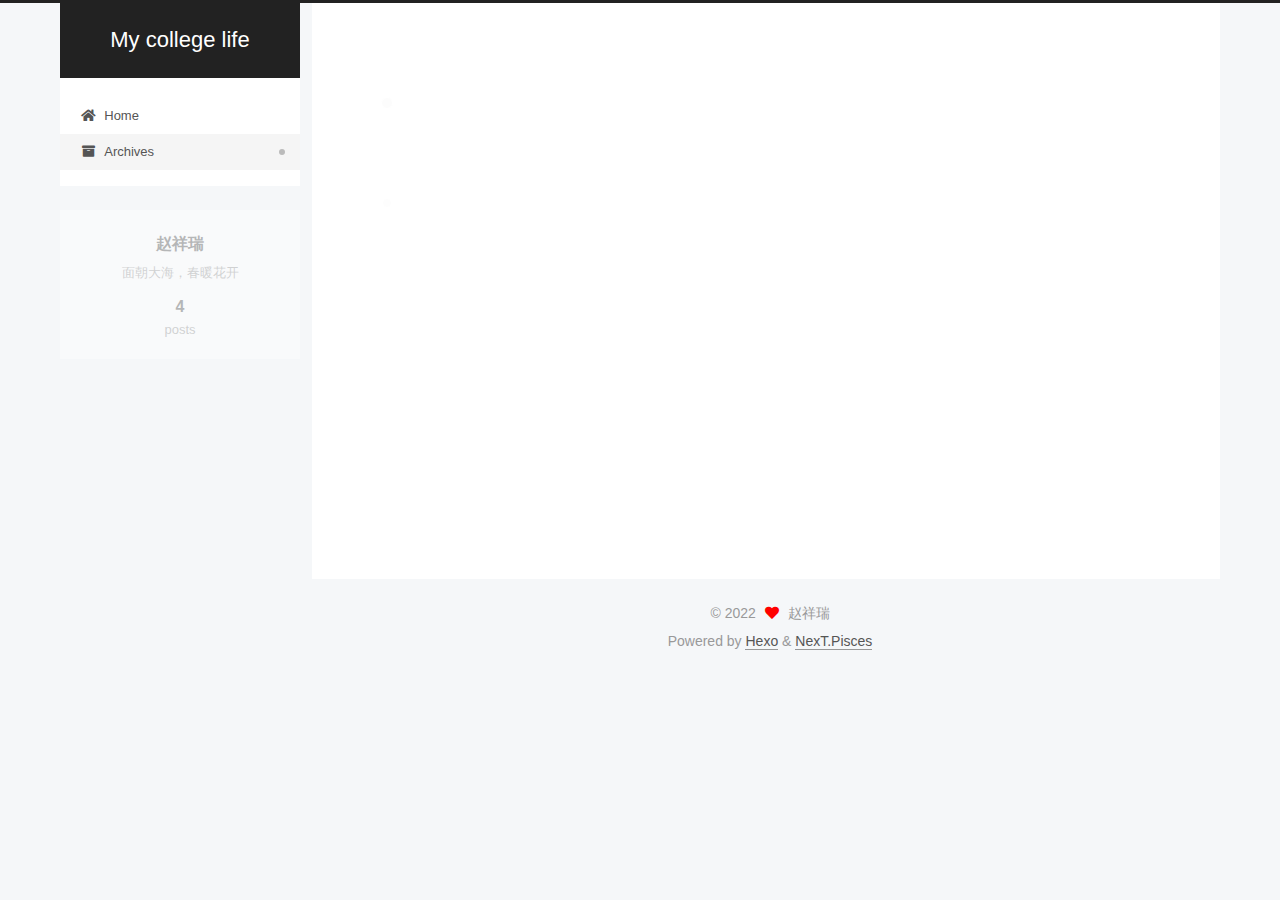
==== commit 05a9dfb3: "Site updated: 2022-01-16 16:17:28" ====
--- a/archives/index.html
+++ b/archives/index.html
@@ -43,7 +43,7 @@
   };
 </script>
 
-  <title>الأرشيف | My college life</title>
+  <title>Archive | My college life</title>
   
 
 
@@ -83,7 +83,7 @@
     <header class="header" itemscope itemtype="http://schema.org/WPHeader">
       <div class="header-inner"><div class="site-brand-container">
   <div class="site-nav-toggle">
-    <div class="toggle" aria-label="تشغيل شريط التصفح">
+    <div class="toggle" aria-label="Toggle navigation bar">
       <span class="toggle-line toggle-line-first"></span>
       <span class="toggle-line toggle-line-middle"></span>
       <span class="toggle-line toggle-line-last"></span>
@@ -117,7 +117,7 @@
   </li>
         <li class="menu-item menu-item-archives">
 
-    <a href="/archives/" rel="section"><i class="fa fa-archive fa-fw"></i>الأرشيفات</a>
+    <a href="/archives/" rel="section"><i class="fa fa-archive fa-fw"></i>Archives</a>
 
   </li>
   </ul>
@@ -150,7 +150,7 @@
   <div class="post-block">
     <div class="posts-collapse">
       <div class="collection-title">
-        <span class="collection-header">هِم..! 4 مقالاً بالمُجمل. واصل الكتابة.</span>
+        <span class="collection-header">Um..! 4 posts in total. Keep on posting.</span>
       </div>
 
       
@@ -288,10 +288,10 @@
 
       <ul class="sidebar-nav motion-element">
         <li class="sidebar-nav-toc">
-          المحتويات
+          Table of Contents
         </li>
         <li class="sidebar-nav-overview">
-          عام
+          Overview
         </li>
       </ul>
 
@@ -311,7 +311,7 @@
           <a href="/archives/">
         
           <span class="site-state-item-count">4</span>
-          <span class="site-state-item-name">المقالات</span>
+          <span class="site-state-item-name">posts</span>
         </a>
       </div>
   </nav>
@@ -344,7 +344,7 @@
   </span>
   <span class="author" itemprop="copyrightHolder">赵祥瑞</span>
 </div>
-  <div class="powered-by">تطبيق الموقع <a href="https://hexo.io/" class="theme-link" rel="noopener" target="_blank">Hexo</a> & <a href="https://pisces.theme-next.org/" class="theme-link" rel="noopener" target="_blank">NexT.Pisces</a>
+  <div class="powered-by">Powered by <a href="https://hexo.io/" class="theme-link" rel="noopener" target="_blank">Hexo</a> & <a href="https://pisces.theme-next.org/" class="theme-link" rel="noopener" target="_blank">NexT.Pisces</a>
   </div>
 
         
--- a/css/main.css
+++ b/css/main.css
@@ -1168,7 +1168,7 @@
 }
 .links-of-author a::before,
 .links-of-author span.exturl::before {
-  background: #88a685;
+  background: #2effff;
   border-radius: 50%;
   content: ' ';
   display: inline-block;
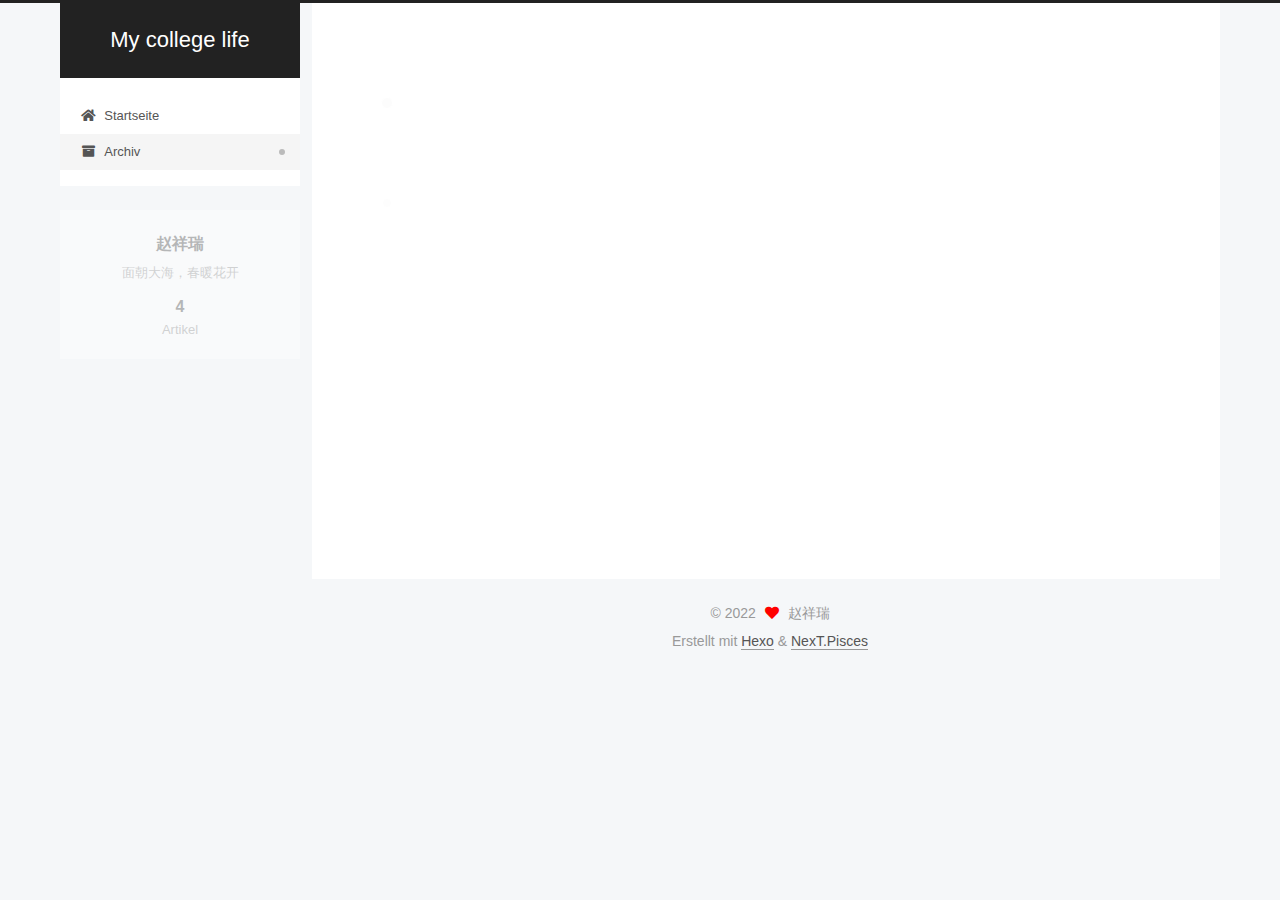
==== commit 0d538a9e: "Site updated: 2022-01-16 16:20:16" ====
--- a/archives/index.html
+++ b/archives/index.html
@@ -43,7 +43,7 @@
   };
 </script>
 
-  <title>Archive | My college life</title>
+  <title>Archiv | My college life</title>
   
 
 
@@ -83,7 +83,7 @@
     <header class="header" itemscope itemtype="http://schema.org/WPHeader">
       <div class="header-inner"><div class="site-brand-container">
   <div class="site-nav-toggle">
-    <div class="toggle" aria-label="Toggle navigation bar">
+    <div class="toggle" aria-label="Navigationsleiste an/ausschalten">
       <span class="toggle-line toggle-line-first"></span>
       <span class="toggle-line toggle-line-middle"></span>
       <span class="toggle-line toggle-line-last"></span>
@@ -112,12 +112,12 @@
   <ul id="menu" class="main-menu menu">
         <li class="menu-item menu-item-home">
 
-    <a href="/" rel="section"><i class="fa fa-home fa-fw"></i>Home</a>
+    <a href="/" rel="section"><i class="fa fa-home fa-fw"></i>Startseite</a>
 
   </li>
         <li class="menu-item menu-item-archives">
 
-    <a href="/archives/" rel="section"><i class="fa fa-archive fa-fw"></i>Archives</a>
+    <a href="/archives/" rel="section"><i class="fa fa-archive fa-fw"></i>Archiv</a>
 
   </li>
   </ul>
@@ -150,7 +150,7 @@
   <div class="post-block">
     <div class="posts-collapse">
       <div class="collection-title">
-        <span class="collection-header">Um..! 4 posts in total. Keep on posting.</span>
+        <span class="collection-header">Öhm..! Insgesamt 4 Artikel. Bleib dran.</span>
       </div>
 
       
@@ -288,10 +288,10 @@
 
       <ul class="sidebar-nav motion-element">
         <li class="sidebar-nav-toc">
-          Table of Contents
+          Inhaltsverzeichnis
         </li>
         <li class="sidebar-nav-overview">
-          Overview
+          Übersicht
         </li>
       </ul>
 
@@ -311,7 +311,7 @@
           <a href="/archives/">
         
           <span class="site-state-item-count">4</span>
-          <span class="site-state-item-name">posts</span>
+          <span class="site-state-item-name">Artikel</span>
         </a>
       </div>
   </nav>
@@ -344,7 +344,7 @@
   </span>
   <span class="author" itemprop="copyrightHolder">赵祥瑞</span>
 </div>
-  <div class="powered-by">Powered by <a href="https://hexo.io/" class="theme-link" rel="noopener" target="_blank">Hexo</a> & <a href="https://pisces.theme-next.org/" class="theme-link" rel="noopener" target="_blank">NexT.Pisces</a>
+  <div class="powered-by">Erstellt mit  <a href="https://hexo.io/" class="theme-link" rel="noopener" target="_blank">Hexo</a> & <a href="https://pisces.theme-next.org/" class="theme-link" rel="noopener" target="_blank">NexT.Pisces</a>
   </div>
 
         
--- a/css/main.css
+++ b/css/main.css
@@ -1168,7 +1168,7 @@
 }
 .links-of-author a::before,
 .links-of-author span.exturl::before {
-  background: #2effff;
+  background: #bfff6e;
   border-radius: 50%;
   content: ' ';
   display: inline-block;
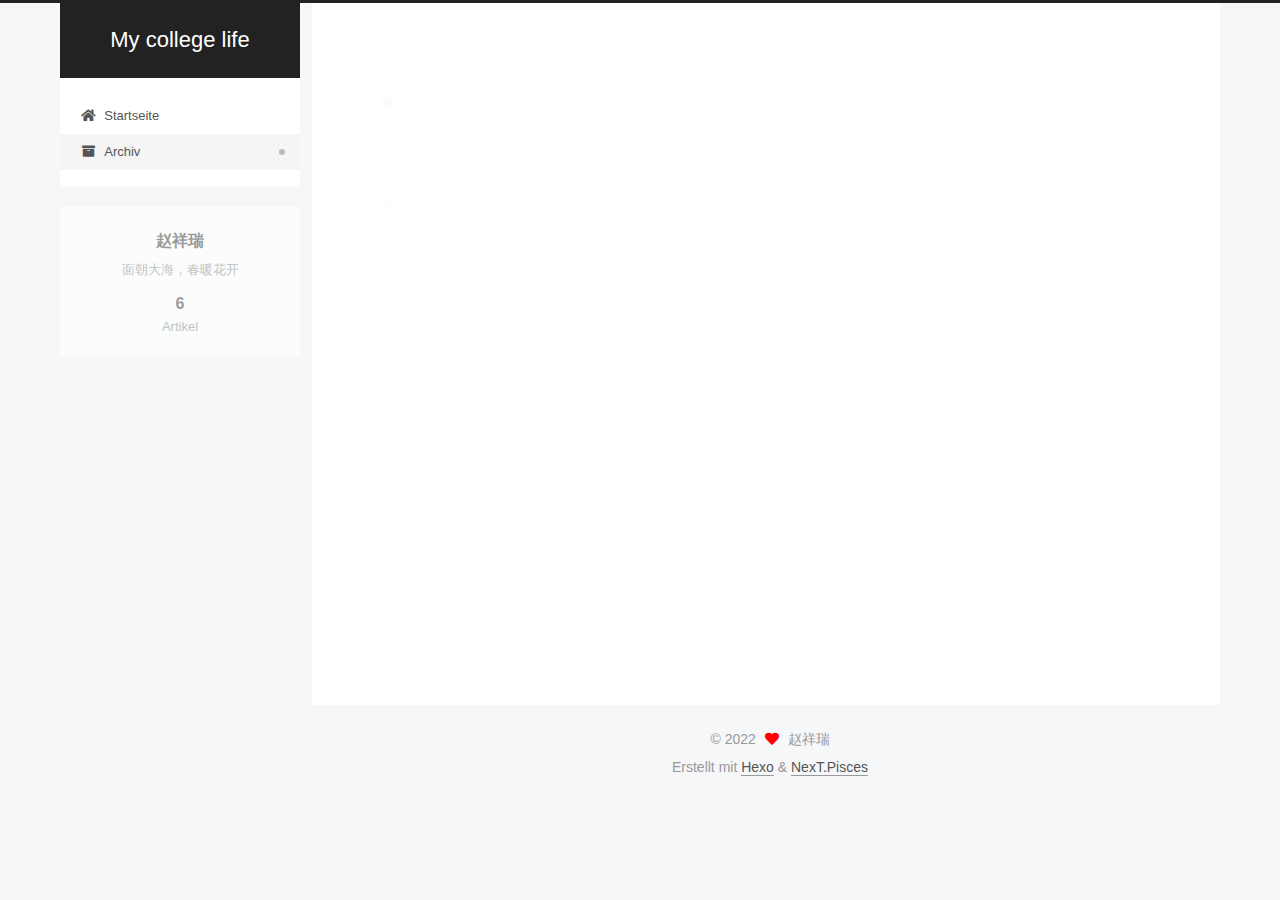
==== commit a978b7a1: "Site updated: 2022-01-18 22:00:43" ====
--- a/archives/index.html
+++ b/archives/index.html
@@ -150,13 +150,53 @@
   <div class="post-block">
     <div class="posts-collapse">
       <div class="collection-title">
-        <span class="collection-header">Öhm..! Insgesamt 4 Artikel. Bleib dran.</span>
+        <span class="collection-header">Öhm..! Insgesamt 6 Artikel. Bleib dran.</span>
       </div>
 
       
     <div class="collection-year">
       <span class="collection-header">2022</span>
     </div>
+
+  <article itemscope itemtype="http://schema.org/Article">
+    <header class="post-header">
+
+      <div class="post-meta">
+        <time itemprop="dateCreated"
+              datetime="2022-01-18T21:58:46+08:00"
+              content="2022-01-18">
+          01-18
+        </time>
+      </div>
+
+      <div class="post-title">
+          <a class="post-title-link" href="/2022/01/18/test1/" itemprop="url">
+            <span itemprop="name">test1</span>
+          </a>
+      </div>
+
+    </header>
+  </article>
+
+  <article itemscope itemtype="http://schema.org/Article">
+    <header class="post-header">
+
+      <div class="post-meta">
+        <time itemprop="dateCreated"
+              datetime="2022-01-18T21:19:12+08:00"
+              content="2022-01-18">
+          01-18
+        </time>
+      </div>
+
+      <div class="post-title">
+          <a class="post-title-link" href="/2022/01/18/test/" itemprop="url">
+            <span itemprop="name">test</span>
+          </a>
+      </div>
+
+    </header>
+  </article>
 
   <article itemscope itemtype="http://schema.org/Article">
     <header class="post-header">
@@ -310,7 +350,7 @@
       <div class="site-state-item site-state-posts">
           <a href="/archives/">
         
-          <span class="site-state-item-count">4</span>
+          <span class="site-state-item-count">6</span>
           <span class="site-state-item-name">Artikel</span>
         </a>
       </div>
--- a/css/main.css
+++ b/css/main.css
@@ -1168,7 +1168,7 @@
 }
 .links-of-author a::before,
 .links-of-author span.exturl::before {
-  background: #bfff6e;
+  background: #fad2ff;
   border-radius: 50%;
   content: ' ';
   display: inline-block;
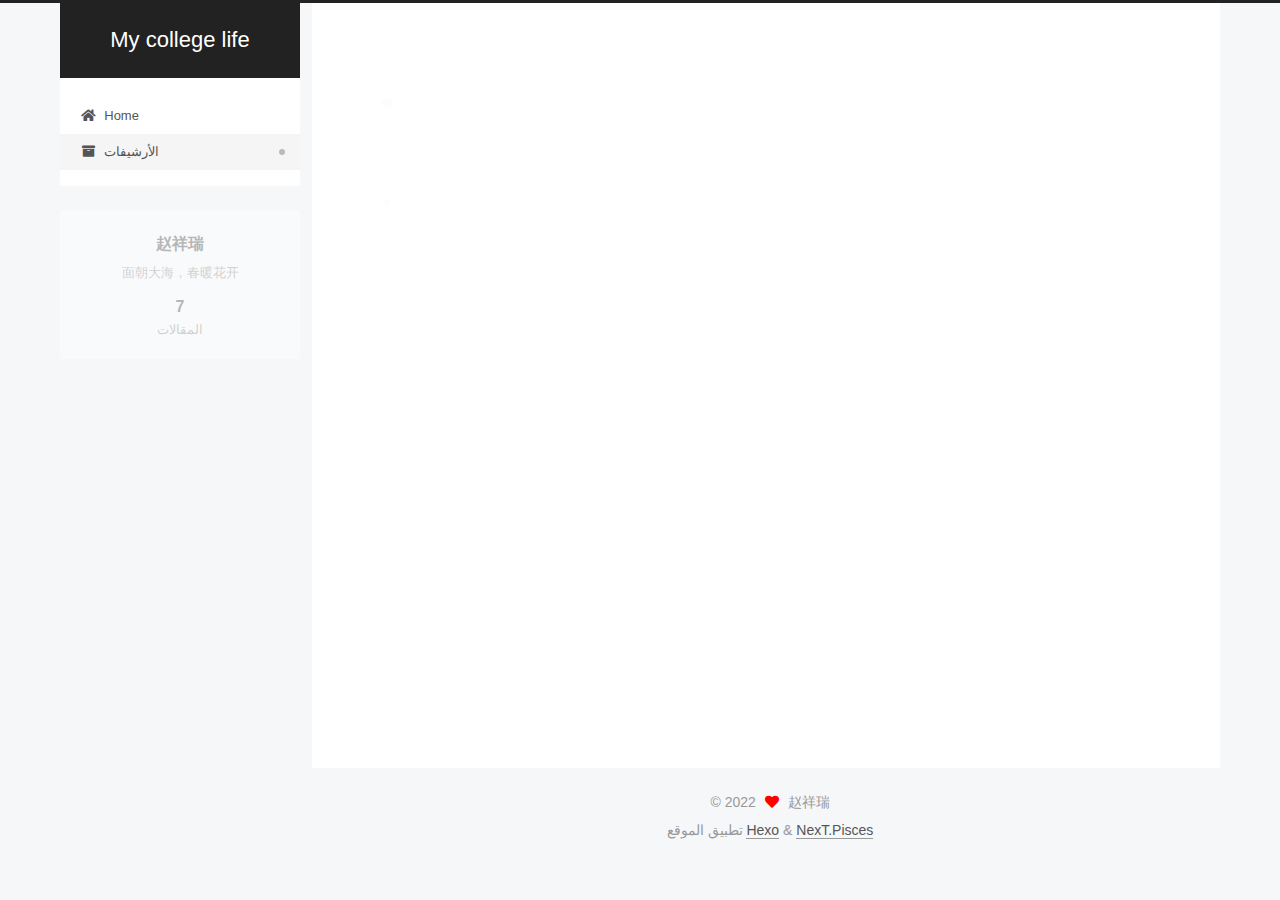
==== commit 26c28dcc: "Site updated: 2022-01-18 22:27:09" ====
--- a/archives/index.html
+++ b/archives/index.html
@@ -43,7 +43,7 @@
   };
 </script>
 
-  <title>Archiv | My college life</title>
+  <title>الأرشيف | My college life</title>
   
 
 
@@ -83,7 +83,7 @@
     <header class="header" itemscope itemtype="http://schema.org/WPHeader">
       <div class="header-inner"><div class="site-brand-container">
   <div class="site-nav-toggle">
-    <div class="toggle" aria-label="Navigationsleiste an/ausschalten">
+    <div class="toggle" aria-label="تشغيل شريط التصفح">
       <span class="toggle-line toggle-line-first"></span>
       <span class="toggle-line toggle-line-middle"></span>
       <span class="toggle-line toggle-line-last"></span>
@@ -112,12 +112,12 @@
   <ul id="menu" class="main-menu menu">
         <li class="menu-item menu-item-home">
 
-    <a href="/" rel="section"><i class="fa fa-home fa-fw"></i>Startseite</a>
+    <a href="/" rel="section"><i class="fa fa-home fa-fw"></i>Home</a>
 
   </li>
         <li class="menu-item menu-item-archives">
 
-    <a href="/archives/" rel="section"><i class="fa fa-archive fa-fw"></i>Archiv</a>
+    <a href="/archives/" rel="section"><i class="fa fa-archive fa-fw"></i>الأرشيفات</a>
 
   </li>
   </ul>
@@ -150,13 +150,33 @@
   <div class="post-block">
     <div class="posts-collapse">
       <div class="collection-title">
-        <span class="collection-header">Öhm..! Insgesamt 6 Artikel. Bleib dran.</span>
+        <span class="collection-header">هِم..! 7 مقالاً بالمُجمل. واصل الكتابة.</span>
       </div>
 
       
     <div class="collection-year">
       <span class="collection-header">2022</span>
     </div>
+
+  <article itemscope itemtype="http://schema.org/Article">
+    <header class="post-header">
+
+      <div class="post-meta">
+        <time itemprop="dateCreated"
+              datetime="2022-01-18T22:12:29+08:00"
+              content="2022-01-18">
+          01-18
+        </time>
+      </div>
+
+      <div class="post-title">
+          <a class="post-title-link" href="/2022/01/18/test2/" itemprop="url">
+            <span itemprop="name">test2</span>
+          </a>
+      </div>
+
+    </header>
+  </article>
 
   <article itemscope itemtype="http://schema.org/Article">
     <header class="post-header">
@@ -328,10 +348,10 @@
 
       <ul class="sidebar-nav motion-element">
         <li class="sidebar-nav-toc">
-          Inhaltsverzeichnis
+          المحتويات
         </li>
         <li class="sidebar-nav-overview">
-          Übersicht
+          عام
         </li>
       </ul>
 
@@ -350,8 +370,8 @@
       <div class="site-state-item site-state-posts">
           <a href="/archives/">
         
-          <span class="site-state-item-count">6</span>
-          <span class="site-state-item-name">Artikel</span>
+          <span class="site-state-item-count">7</span>
+          <span class="site-state-item-name">المقالات</span>
         </a>
       </div>
   </nav>
@@ -384,7 +404,7 @@
   </span>
   <span class="author" itemprop="copyrightHolder">赵祥瑞</span>
 </div>
-  <div class="powered-by">Erstellt mit  <a href="https://hexo.io/" class="theme-link" rel="noopener" target="_blank">Hexo</a> & <a href="https://pisces.theme-next.org/" class="theme-link" rel="noopener" target="_blank">NexT.Pisces</a>
+  <div class="powered-by">تطبيق الموقع <a href="https://hexo.io/" class="theme-link" rel="noopener" target="_blank">Hexo</a> & <a href="https://pisces.theme-next.org/" class="theme-link" rel="noopener" target="_blank">NexT.Pisces</a>
   </div>
 
         
--- a/css/main.css
+++ b/css/main.css
@@ -1168,7 +1168,7 @@
 }
 .links-of-author a::before,
 .links-of-author span.exturl::before {
-  background: #fad2ff;
+  background: #86ffa3;
   border-radius: 50%;
   content: ' ';
   display: inline-block;
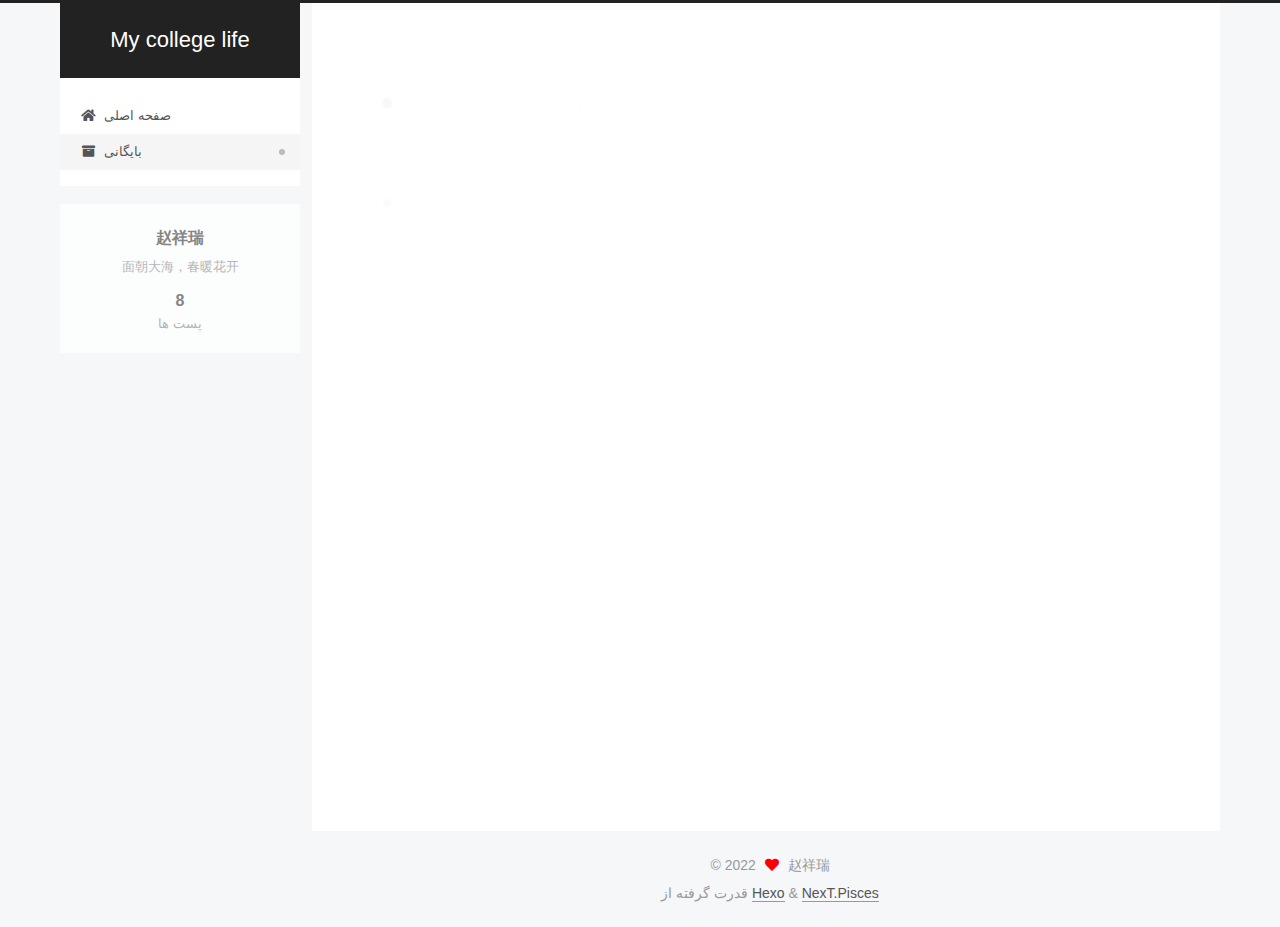
==== commit e12a6136: "Site updated: 2022-01-18 22:46:45" ====
--- a/archives/index.html
+++ b/archives/index.html
@@ -43,7 +43,7 @@
   };
 </script>
 
-  <title>الأرشيف | My college life</title>
+  <title>بایگانی | My college life</title>
   
 
 
@@ -83,7 +83,7 @@
     <header class="header" itemscope itemtype="http://schema.org/WPHeader">
       <div class="header-inner"><div class="site-brand-container">
   <div class="site-nav-toggle">
-    <div class="toggle" aria-label="تشغيل شريط التصفح">
+    <div class="toggle" aria-label="تغییر ناوبری">
       <span class="toggle-line toggle-line-first"></span>
       <span class="toggle-line toggle-line-middle"></span>
       <span class="toggle-line toggle-line-last"></span>
@@ -112,12 +112,12 @@
   <ul id="menu" class="main-menu menu">
         <li class="menu-item menu-item-home">
 
-    <a href="/" rel="section"><i class="fa fa-home fa-fw"></i>Home</a>
+    <a href="/" rel="section"><i class="fa fa-home fa-fw"></i>صفحه اصلی</a>
 
   </li>
         <li class="menu-item menu-item-archives">
 
-    <a href="/archives/" rel="section"><i class="fa fa-archive fa-fw"></i>الأرشيفات</a>
+    <a href="/archives/" rel="section"><i class="fa fa-archive fa-fw"></i>بایگانی</a>
 
   </li>
   </ul>
@@ -150,13 +150,33 @@
   <div class="post-block">
     <div class="posts-collapse">
       <div class="collection-title">
-        <span class="collection-header">هِم..! 7 مقالاً بالمُجمل. واصل الكتابة.</span>
+        <span class="collection-header">ام...! 8 برچسب در مجموع. به پست دادن ادامه دهید.</span>
       </div>
 
       
     <div class="collection-year">
       <span class="collection-header">2022</span>
     </div>
+
+  <article itemscope itemtype="http://schema.org/Article">
+    <header class="post-header">
+
+      <div class="post-meta">
+        <time itemprop="dateCreated"
+              datetime="2022-01-18T22:45:51+08:00"
+              content="2022-01-18">
+          01-18
+        </time>
+      </div>
+
+      <div class="post-title">
+          <a class="post-title-link" href="/2022/01/18/test3/" itemprop="url">
+            <span itemprop="name">test3</span>
+          </a>
+      </div>
+
+    </header>
+  </article>
 
   <article itemscope itemtype="http://schema.org/Article">
     <header class="post-header">
@@ -348,10 +368,10 @@
 
       <ul class="sidebar-nav motion-element">
         <li class="sidebar-nav-toc">
-          المحتويات
+          فهرست مطالب
         </li>
         <li class="sidebar-nav-overview">
-          عام
+          نمای کلی
         </li>
       </ul>
 
@@ -370,8 +390,8 @@
       <div class="site-state-item site-state-posts">
           <a href="/archives/">
         
-          <span class="site-state-item-count">7</span>
-          <span class="site-state-item-name">المقالات</span>
+          <span class="site-state-item-count">8</span>
+          <span class="site-state-item-name">پست ها</span>
         </a>
       </div>
   </nav>
@@ -404,7 +424,7 @@
   </span>
   <span class="author" itemprop="copyrightHolder">赵祥瑞</span>
 </div>
-  <div class="powered-by">تطبيق الموقع <a href="https://hexo.io/" class="theme-link" rel="noopener" target="_blank">Hexo</a> & <a href="https://pisces.theme-next.org/" class="theme-link" rel="noopener" target="_blank">NexT.Pisces</a>
+  <div class="powered-by">قدرت گرفته از <a href="https://hexo.io/" class="theme-link" rel="noopener" target="_blank">Hexo</a> & <a href="https://pisces.theme-next.org/" class="theme-link" rel="noopener" target="_blank">NexT.Pisces</a>
   </div>
 
         
--- a/css/main.css
+++ b/css/main.css
@@ -1168,7 +1168,7 @@
 }
 .links-of-author a::before,
 .links-of-author span.exturl::before {
-  background: #86ffa3;
+  background: #ff6965;
   border-radius: 50%;
   content: ' ';
   display: inline-block;
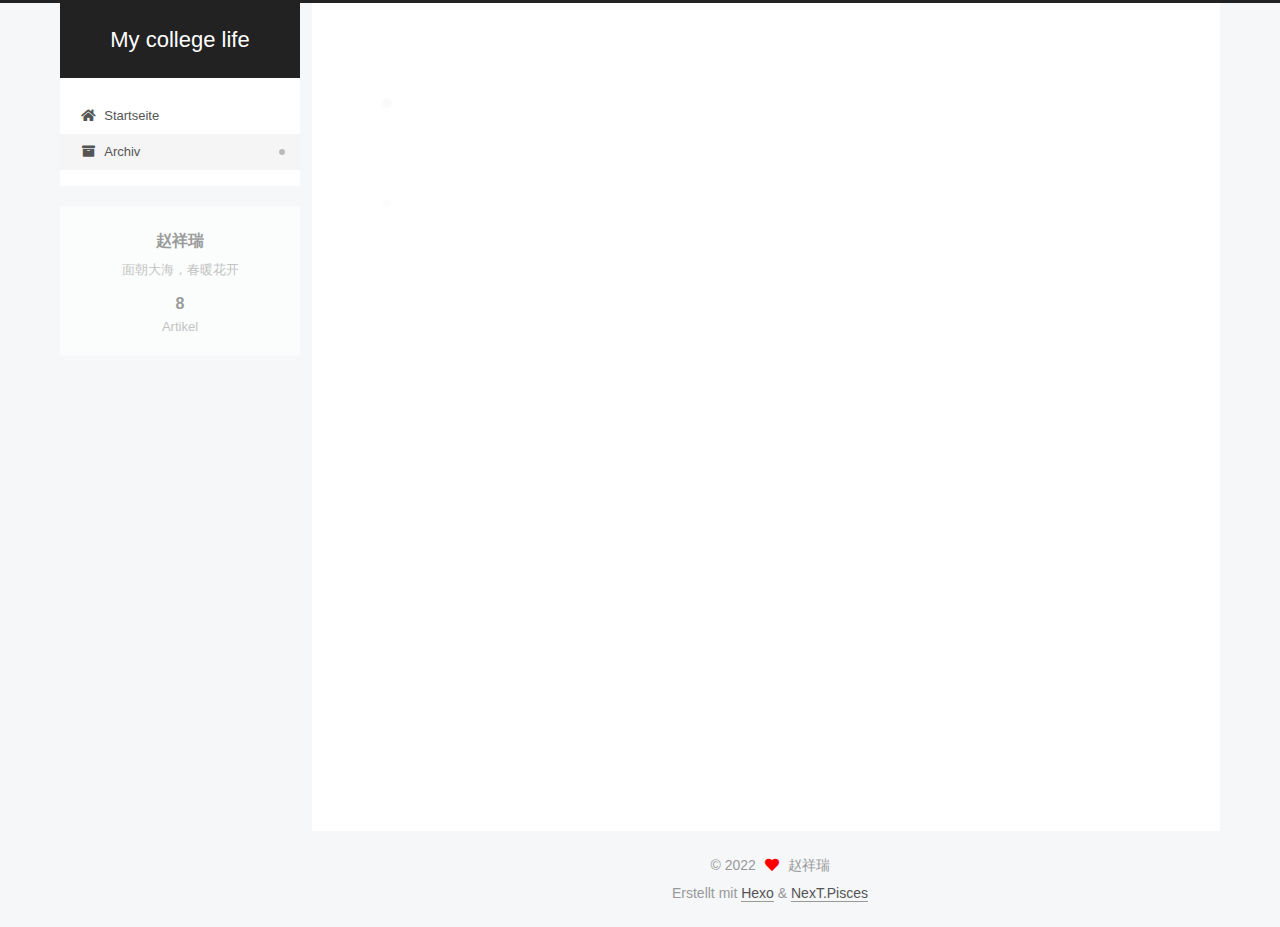
==== commit 43d09df4: "Site updated: 2022-01-19 10:13:31" ====
--- a/archives/index.html
+++ b/archives/index.html
@@ -43,7 +43,7 @@
   };
 </script>
 
-  <title>بایگانی | My college life</title>
+  <title>Archiv | My college life</title>
   
 
 
@@ -83,7 +83,7 @@
     <header class="header" itemscope itemtype="http://schema.org/WPHeader">
       <div class="header-inner"><div class="site-brand-container">
   <div class="site-nav-toggle">
-    <div class="toggle" aria-label="تغییر ناوبری">
+    <div class="toggle" aria-label="Navigationsleiste an/ausschalten">
       <span class="toggle-line toggle-line-first"></span>
       <span class="toggle-line toggle-line-middle"></span>
       <span class="toggle-line toggle-line-last"></span>
@@ -112,12 +112,12 @@
   <ul id="menu" class="main-menu menu">
         <li class="menu-item menu-item-home">
 
-    <a href="/" rel="section"><i class="fa fa-home fa-fw"></i>صفحه اصلی</a>
+    <a href="/" rel="section"><i class="fa fa-home fa-fw"></i>Startseite</a>
 
   </li>
         <li class="menu-item menu-item-archives">
 
-    <a href="/archives/" rel="section"><i class="fa fa-archive fa-fw"></i>بایگانی</a>
+    <a href="/archives/" rel="section"><i class="fa fa-archive fa-fw"></i>Archiv</a>
 
   </li>
   </ul>
@@ -150,7 +150,7 @@
   <div class="post-block">
     <div class="posts-collapse">
       <div class="collection-title">
-        <span class="collection-header">ام...! 8 برچسب در مجموع. به پست دادن ادامه دهید.</span>
+        <span class="collection-header">Öhm..! Insgesamt 8 Artikel. Bleib dran.</span>
       </div>
 
       
@@ -368,10 +368,10 @@
 
       <ul class="sidebar-nav motion-element">
         <li class="sidebar-nav-toc">
-          فهرست مطالب
+          Inhaltsverzeichnis
         </li>
         <li class="sidebar-nav-overview">
-          نمای کلی
+          Übersicht
         </li>
       </ul>
 
@@ -391,7 +391,7 @@
           <a href="/archives/">
         
           <span class="site-state-item-count">8</span>
-          <span class="site-state-item-name">پست ها</span>
+          <span class="site-state-item-name">Artikel</span>
         </a>
       </div>
   </nav>
@@ -424,7 +424,7 @@
   </span>
   <span class="author" itemprop="copyrightHolder">赵祥瑞</span>
 </div>
-  <div class="powered-by">قدرت گرفته از <a href="https://hexo.io/" class="theme-link" rel="noopener" target="_blank">Hexo</a> & <a href="https://pisces.theme-next.org/" class="theme-link" rel="noopener" target="_blank">NexT.Pisces</a>
+  <div class="powered-by">Erstellt mit  <a href="https://hexo.io/" class="theme-link" rel="noopener" target="_blank">Hexo</a> & <a href="https://pisces.theme-next.org/" class="theme-link" rel="noopener" target="_blank">NexT.Pisces</a>
   </div>
 
         
--- a/css/main.css
+++ b/css/main.css
@@ -1168,7 +1168,7 @@
 }
 .links-of-author a::before,
 .links-of-author span.exturl::before {
-  background: #ff6965;
+  background: #18ff86;
   border-radius: 50%;
   content: ' ';
   display: inline-block;
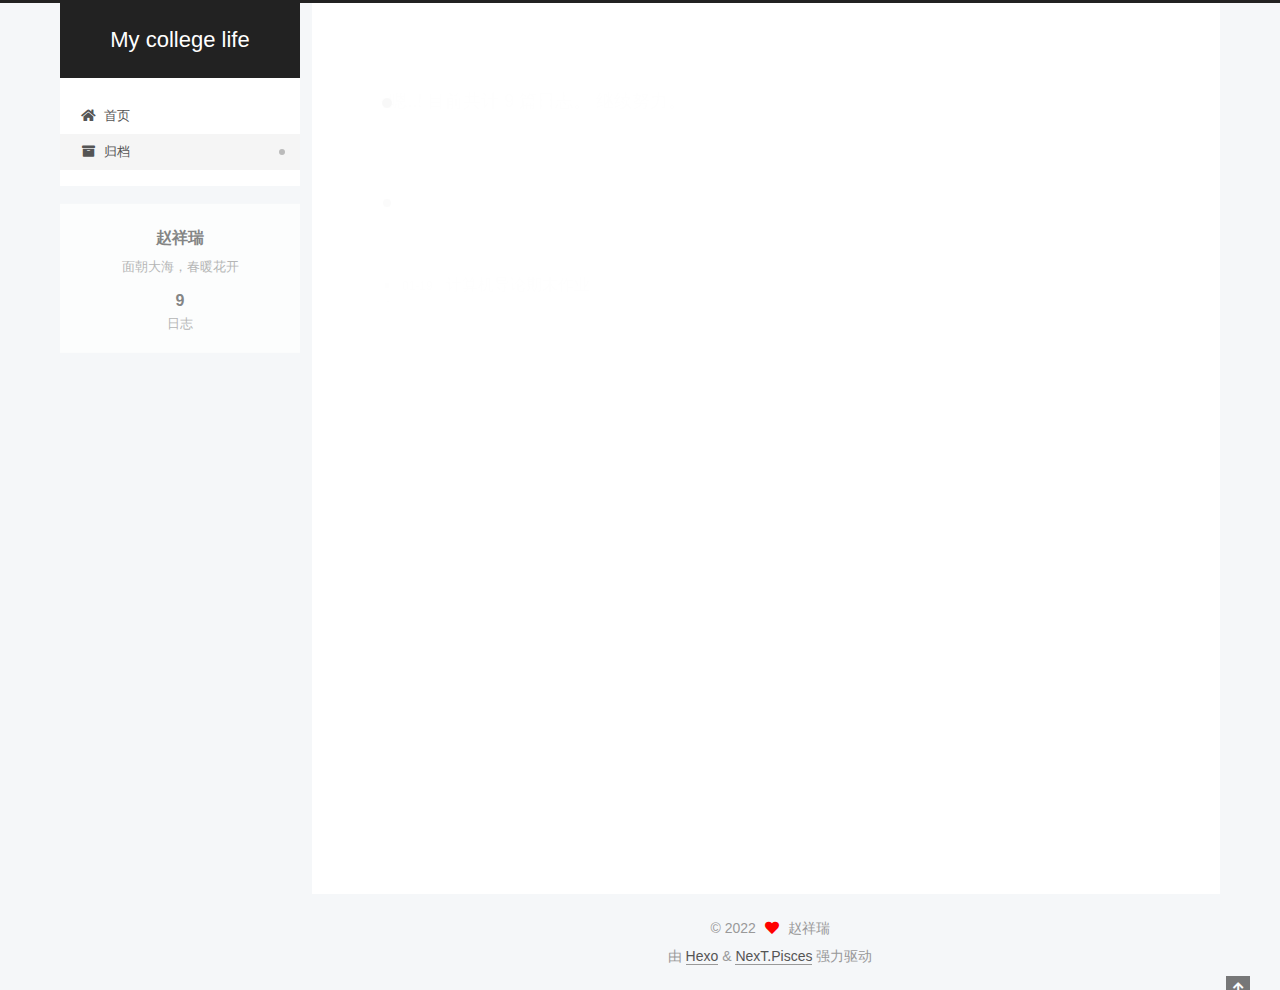
==== commit fec80e5a: "Site updated: 2022-01-19 18:08:25" ====
--- a/archives/index.html
+++ b/archives/index.html
@@ -43,7 +43,7 @@
   };
 </script>
 
-  <title>Archiv | My college life</title>
+  <title>归档 | My college life</title>
   
 
 
@@ -83,7 +83,7 @@
     <header class="header" itemscope itemtype="http://schema.org/WPHeader">
       <div class="header-inner"><div class="site-brand-container">
   <div class="site-nav-toggle">
-    <div class="toggle" aria-label="Navigationsleiste an/ausschalten">
+    <div class="toggle" aria-label="切换导航栏">
       <span class="toggle-line toggle-line-first"></span>
       <span class="toggle-line toggle-line-middle"></span>
       <span class="toggle-line toggle-line-last"></span>
@@ -112,12 +112,12 @@
   <ul id="menu" class="main-menu menu">
         <li class="menu-item menu-item-home">
 
-    <a href="/" rel="section"><i class="fa fa-home fa-fw"></i>Startseite</a>
+    <a href="/" rel="section"><i class="fa fa-home fa-fw"></i>首页</a>
 
   </li>
         <li class="menu-item menu-item-archives">
 
-    <a href="/archives/" rel="section"><i class="fa fa-archive fa-fw"></i>Archiv</a>
+    <a href="/archives/" rel="section"><i class="fa fa-archive fa-fw"></i>归档</a>
 
   </li>
   </ul>
@@ -150,13 +150,33 @@
   <div class="post-block">
     <div class="posts-collapse">
       <div class="collection-title">
-        <span class="collection-header">Öhm..! Insgesamt 8 Artikel. Bleib dran.</span>
+        <span class="collection-header">嗯..! 目前共计 9 篇日志。 继续努力。</span>
       </div>
 
       
     <div class="collection-year">
       <span class="collection-header">2022</span>
     </div>
+
+  <article itemscope itemtype="http://schema.org/Article">
+    <header class="post-header">
+
+      <div class="post-meta">
+        <time itemprop="dateCreated"
+              datetime="2022-01-19T17:52:23+08:00"
+              content="2022-01-19">
+          01-19
+        </time>
+      </div>
+
+      <div class="post-title">
+          <a class="post-title-link" href="/2022/01/19/%E8%AE%A1%E7%AE%97%E6%9C%BA%E5%AF%BC%E8%AE%BA%E6%9C%9F%E6%9C%AB%E4%BD%9C%E4%B8%9A/" itemprop="url">
+            <span itemprop="name">计算机导论期末作业</span>
+          </a>
+      </div>
+
+    </header>
+  </article>
 
   <article itemscope itemtype="http://schema.org/Article">
     <header class="post-header">
@@ -368,10 +388,10 @@
 
       <ul class="sidebar-nav motion-element">
         <li class="sidebar-nav-toc">
-          Inhaltsverzeichnis
+          文章目录
         </li>
         <li class="sidebar-nav-overview">
-          Übersicht
+          站点概览
         </li>
       </ul>
 
@@ -390,8 +410,8 @@
       <div class="site-state-item site-state-posts">
           <a href="/archives/">
         
-          <span class="site-state-item-count">8</span>
-          <span class="site-state-item-name">Artikel</span>
+          <span class="site-state-item-count">9</span>
+          <span class="site-state-item-name">日志</span>
         </a>
       </div>
   </nav>
@@ -424,7 +444,7 @@
   </span>
   <span class="author" itemprop="copyrightHolder">赵祥瑞</span>
 </div>
-  <div class="powered-by">Erstellt mit  <a href="https://hexo.io/" class="theme-link" rel="noopener" target="_blank">Hexo</a> & <a href="https://pisces.theme-next.org/" class="theme-link" rel="noopener" target="_blank">NexT.Pisces</a>
+  <div class="powered-by">由 <a href="https://hexo.io/" class="theme-link" rel="noopener" target="_blank">Hexo</a> & <a href="https://pisces.theme-next.org/" class="theme-link" rel="noopener" target="_blank">NexT.Pisces</a> 强力驱动
   </div>
 
         
--- a/css/main.css
+++ b/css/main.css
@@ -1168,7 +1168,7 @@
 }
 .links-of-author a::before,
 .links-of-author span.exturl::before {
-  background: #18ff86;
+  background: #9c8101;
   border-radius: 50%;
   content: ' ';
   display: inline-block;
